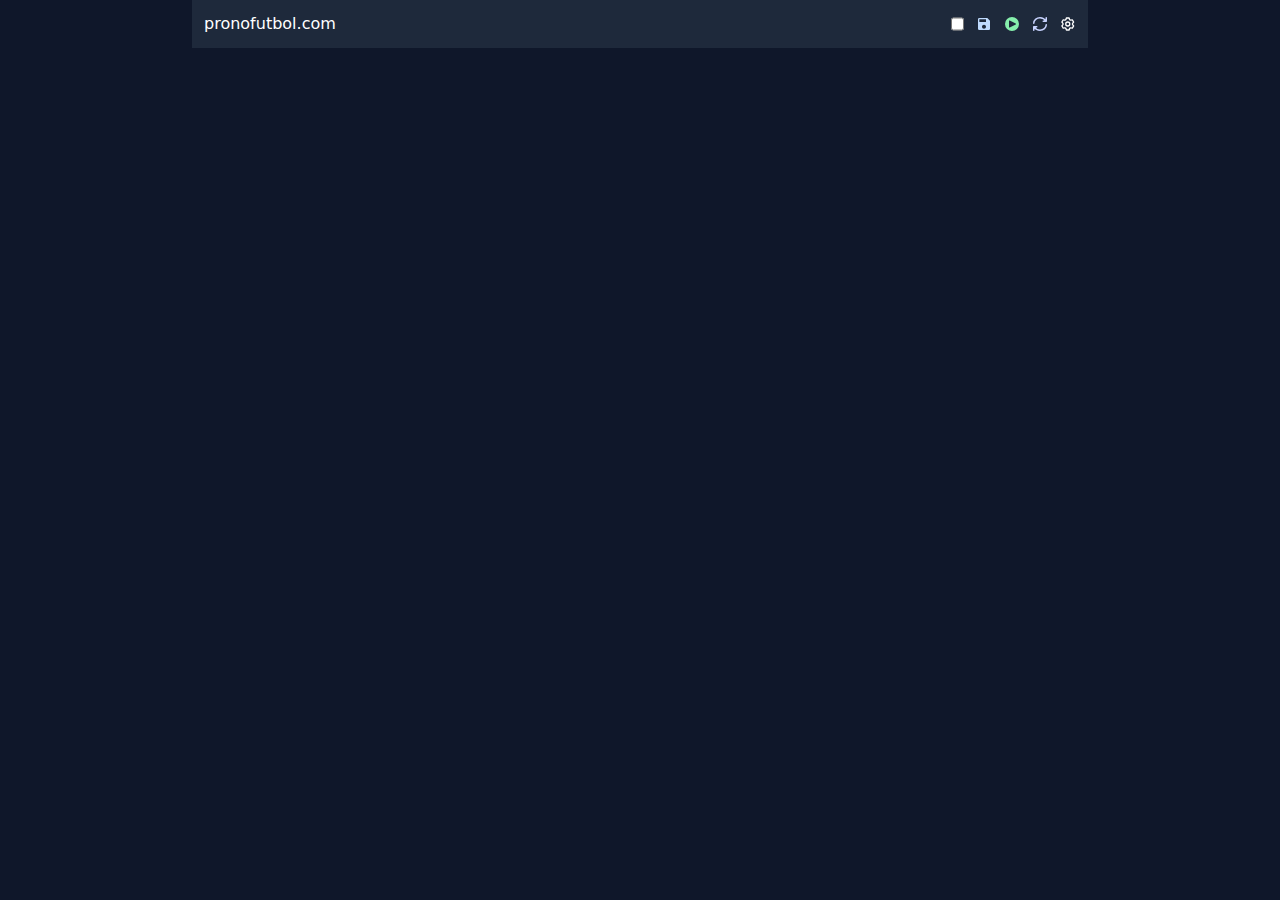
==== index.html @ 0f5feceb "adsense head" ====
<!doctype html>
<html lang="en">
    <head>
        <meta charset="UTF-8" />
        <link rel="icon" href="./favicon.ico" />
        <meta name="viewport" content="width=device-width, initial-scale=1.0" />
        <script
            async
            src="https://pagead2.googlesyndication.com/pagead/js/adsbygoogle.js?client=ca-pub-2147271497642370"
            crossorigin="anonymous"
        ></script>
        <title>Pronofutbol</title>
      <script type="module" crossorigin src="./assets/index-DPVe4u8O.js"></script>
      <link rel="stylesheet" crossorigin href="./assets/index-DTa9ycxW.css">
    </head>
    <body>
        <div id="app" class="min-w-svw min-h-svh w-full h-full bg-slate-900"></div>
    </body>
</html>
---- assets/index-DTa9ycxW.css ----
*,:before,:after{--tw-border-spacing-x: 0;--tw-border-spacing-y: 0;--tw-translate-x: 0;--tw-translate-y: 0;--tw-rotate: 0;--tw-skew-x: 0;--tw-skew-y: 0;--tw-scale-x: 1;--tw-scale-y: 1;--tw-pan-x: ;--tw-pan-y: ;--tw-pinch-zoom: ;--tw-scroll-snap-strictness: proximity;--tw-gradient-from-position: ;--tw-gradient-via-position: ;--tw-gradient-to-position: ;--tw-ordinal: ;--tw-slashed-zero: ;--tw-numeric-figure: ;--tw-numeric-spacing: ;--tw-numeric-fraction: ;--tw-ring-inset: ;--tw-ring-offset-width: 0px;--tw-ring-offset-color: #fff;--tw-ring-color: rgb(59 130 246 / .5);--tw-ring-offset-shadow: 0 0 #0000;--tw-ring-shadow: 0 0 #0000;--tw-shadow: 0 0 #0000;--tw-shadow-colored: 0 0 #0000;--tw-blur: ;--tw-brightness: ;--tw-contrast: ;--tw-grayscale: ;--tw-hue-rotate: ;--tw-invert: ;--tw-saturate: ;--tw-sepia: ;--tw-drop-shadow: ;--tw-backdrop-blur: ;--tw-backdrop-brightness: ;--tw-backdrop-contrast: ;--tw-backdrop-grayscale: ;--tw-backdrop-hue-rotate: ;--tw-backdrop-invert: ;--tw-backdrop-opacity: ;--tw-backdrop-saturate: ;--tw-backdrop-sepia: ;--tw-contain-size: ;--tw-contain-layout: ;--tw-contain-paint: ;--tw-contain-style: }::backdrop{--tw-border-spacing-x: 0;--tw-border-spacing-y: 0;--tw-translate-x: 0;--tw-translate-y: 0;--tw-rotate: 0;--tw-skew-x: 0;--tw-skew-y: 0;--tw-scale-x: 1;--tw-scale-y: 1;--tw-pan-x: ;--tw-pan-y: ;--tw-pinch-zoom: ;--tw-scroll-snap-strictness: proximity;--tw-gradient-from-position: ;--tw-gradient-via-position: ;--tw-gradient-to-position: ;--tw-ordinal: ;--tw-slashed-zero: ;--tw-numeric-figure: ;--tw-numeric-spacing: ;--tw-numeric-fraction: ;--tw-ring-inset: ;--tw-ring-offset-width: 0px;--tw-ring-offset-color: #fff;--tw-ring-color: rgb(59 130 246 / .5);--tw-ring-offset-shadow: 0 0 #0000;--tw-ring-shadow: 0 0 #0000;--tw-shadow: 0 0 #0000;--tw-shadow-colored: 0 0 #0000;--tw-blur: ;--tw-brightness: ;--tw-contrast: ;--tw-grayscale: ;--tw-hue-rotate: ;--tw-invert: ;--tw-saturate: ;--tw-sepia: ;--tw-drop-shadow: ;--tw-backdrop-blur: ;--tw-backdrop-brightness: ;--tw-backdrop-contrast: ;--tw-backdrop-grayscale: ;--tw-backdrop-hue-rotate: ;--tw-backdrop-invert: ;--tw-backdrop-opacity: ;--tw-backdrop-saturate: ;--tw-backdrop-sepia: ;--tw-contain-size: ;--tw-contain-layout: ;--tw-contain-paint: ;--tw-contain-style: }*,:before,:after{box-sizing:border-box;border-width:0;border-style:solid;border-color:#e5e7eb}:before,:after{--tw-content: ""}html,:host{line-height:1.5;-webkit-text-size-adjust:100%;-moz-tab-size:4;-o-tab-size:4;tab-size:4;font-family:ui-sans-serif,system-ui,sans-serif,"Apple Color Emoji","Segoe UI Emoji",Segoe UI Symbol,"Noto Color Emoji";font-feature-settings:normal;font-variation-settings:normal;-webkit-tap-highlight-color:transparent}body{margin:0;line-height:inherit}hr{height:0;color:inherit;border-top-width:1px}abbr:where([title]){-webkit-text-decoration:underline dotted;text-decoration:underline dotted}h1,h2,h3,h4,h5,h6{font-size:inherit;font-weight:inherit}a{color:inherit;text-decoration:inherit}b,strong{font-weight:bolder}code,kbd,samp,pre{font-family:ui-monospace,SFMono-Regular,Menlo,Monaco,Consolas,Liberation Mono,Courier New,monospace;font-feature-settings:normal;font-variation-settings:normal;font-size:1em}small{font-size:80%}sub,sup{font-size:75%;line-height:0;position:relative;vertical-align:baseline}sub{bottom:-.25em}sup{top:-.5em}table{text-indent:0;border-color:inherit;border-collapse:collapse}button,input,optgroup,select,textarea{font-family:inherit;font-feature-settings:inherit;font-variation-settings:inherit;font-size:100%;font-weight:inherit;line-height:inherit;letter-spacing:inherit;color:inherit;margin:0;padding:0}button,select{text-transform:none}button,input:where([type=button]),input:where([type=reset]),input:where([type=submit]){-webkit-appearance:button;background-color:transparent;background-image:none}:-moz-focusring{outline:auto}:-moz-ui-invalid{box-shadow:none}progress{vertical-align:baseline}::-webkit-inner-spin-button,::-webkit-outer-spin-button{height:auto}[type=search]{-webkit-appearance:textfield;outline-offset:-2px}::-webkit-search-decoration{-webkit-appearance:none}::-webkit-file-upload-button{-webkit-appearance:button;font:inherit}summary{display:list-item}blockquote,dl,dd,h1,h2,h3,h4,h5,h6,hr,figure,p,pre{margin:0}fieldset{margin:0;padding:0}legend{padding:0}ol,ul,menu{list-style:none;margin:0;padding:0}dialog{padding:0}textarea{resize:vertical}input::-moz-placeholder,textarea::-moz-placeholder{opacity:1;color:#9ca3af}input::placeholder,textarea::placeholder{opacity:1;color:#9ca3af}button,[role=button]{cursor:pointer}:disabled{cursor:default}img,svg,video,canvas,audio,iframe,embed,object{display:block;vertical-align:middle}img,video{max-width:100%;height:auto}[hidden]{display:none}.fixed{position:fixed}.absolute{position:absolute}.relative{position:relative}.left-0{left:0}.top-0{top:0}.z-50{z-index:50}.m-auto{margin:auto}.flex{display:flex}.table{display:table}.grid{display:grid}.hidden{display:none}.h-9{height:2.25rem}.h-full{height:100%}.h-svh{height:100svh}.min-h-svh{min-height:100svh}.w-5{width:1.25rem}.w-full{width:100%}.w-svw{width:100svw}.max-w-40{max-width:10rem}.max-w-4xl{max-width:56rem}.max-w-xl{max-width:36rem}.scale-150{--tw-scale-x: 1.5;--tw-scale-y: 1.5;transform:translate(var(--tw-translate-x),var(--tw-translate-y)) rotate(var(--tw-rotate)) skew(var(--tw-skew-x)) skewY(var(--tw-skew-y)) scaleX(var(--tw-scale-x)) scaleY(var(--tw-scale-y))}.transform{transform:translate(var(--tw-translate-x),var(--tw-translate-y)) rotate(var(--tw-rotate)) skew(var(--tw-skew-x)) skewY(var(--tw-skew-y)) scaleX(var(--tw-scale-x)) scaleY(var(--tw-scale-y))}.grid-cols-1{grid-template-columns:repeat(1,minmax(0,1fr))}.grid-cols-2{grid-template-columns:repeat(2,minmax(0,1fr))}.grid-cols-\[1fr\,\.5fr\,1fr\]{grid-template-columns:1fr .5fr 1fr}.items-center{align-items:center}.justify-center{justify-content:center}.justify-between{justify-content:space-between}.gap-1{gap:.25rem}.gap-2{gap:.5rem}.gap-3{gap:.75rem}.overflow-hidden{overflow:hidden}.rounded-full{border-radius:9999px}.rounded-lg{border-radius:.5rem}.border{border-width:1px}.border-indigo-800{--tw-border-opacity: 1;border-color:rgb(55 48 163 / var(--tw-border-opacity))}.border-teal-800{--tw-border-opacity: 1;border-color:rgb(17 94 89 / var(--tw-border-opacity))}.bg-blue-600{--tw-bg-opacity: 1;background-color:rgb(37 99 235 / var(--tw-bg-opacity))}.bg-blue-700{--tw-bg-opacity: 1;background-color:rgb(29 78 216 / var(--tw-bg-opacity))}.bg-blue-700\/25{background-color:#1d4ed840}.bg-blue-800{--tw-bg-opacity: 1;background-color:rgb(30 64 175 / var(--tw-bg-opacity))}.bg-blue-800\/25{background-color:#1e40af40}.bg-blue-800\/75{background-color:#1e40afbf}.bg-green-800{--tw-bg-opacity: 1;background-color:rgb(22 101 52 / var(--tw-bg-opacity))}.bg-green-800\/25{background-color:#16653440}.bg-green-800\/75{background-color:#166534bf}.bg-indigo-700{--tw-bg-opacity: 1;background-color:rgb(67 56 202 / var(--tw-bg-opacity))}.bg-orange-700{--tw-bg-opacity: 1;background-color:rgb(194 65 12 / var(--tw-bg-opacity))}.bg-slate-400\/25{background-color:#94a3b840}.bg-slate-500{--tw-bg-opacity: 1;background-color:rgb(100 116 139 / var(--tw-bg-opacity))}.bg-slate-600{--tw-bg-opacity: 1;background-color:rgb(71 85 105 / var(--tw-bg-opacity))}.bg-slate-800{--tw-bg-opacity: 1;background-color:rgb(30 41 59 / var(--tw-bg-opacity))}.bg-slate-900{--tw-bg-opacity: 1;background-color:rgb(15 23 42 / var(--tw-bg-opacity))}.p-0{padding:0}.p-3{padding:.75rem}.px-4{padding-left:1rem;padding-right:1rem}.px-8{padding-left:2rem;padding-right:2rem}.text-blue-200{--tw-text-opacity: 1;color:rgb(191 219 254 / var(--tw-text-opacity))}.text-green-300{--tw-text-opacity: 1;color:rgb(134 239 172 / var(--tw-text-opacity))}.text-green-400{--tw-text-opacity: 1;color:rgb(74 222 128 / var(--tw-text-opacity))}.text-indigo-200{--tw-text-opacity: 1;color:rgb(199 210 254 / var(--tw-text-opacity))}.text-red-400{--tw-text-opacity: 1;color:rgb(248 113 113 / var(--tw-text-opacity))}.text-red-500{--tw-text-opacity: 1;color:rgb(239 68 68 / var(--tw-text-opacity))}.text-white{--tw-text-opacity: 1;color:rgb(255 255 255 / var(--tw-text-opacity))}.opacity-100{opacity:1}.opacity-50{opacity:.5}.shadow-lg{--tw-shadow: 0 10px 15px -3px rgb(0 0 0 / .1), 0 4px 6px -4px rgb(0 0 0 / .1);--tw-shadow-colored: 0 10px 15px -3px var(--tw-shadow-color), 0 4px 6px -4px var(--tw-shadow-color);box-shadow:var(--tw-ring-offset-shadow, 0 0 #0000),var(--tw-ring-shadow, 0 0 #0000),var(--tw-shadow)}.drop-shadow-lg{--tw-drop-shadow: drop-shadow(0 10px 8px rgb(0 0 0 / .04)) drop-shadow(0 4px 3px rgb(0 0 0 / .1));filter:var(--tw-blur) var(--tw-brightness) var(--tw-contrast) var(--tw-grayscale) var(--tw-hue-rotate) var(--tw-invert) var(--tw-saturate) var(--tw-sepia) var(--tw-drop-shadow)}.drop-shadow-xl{--tw-drop-shadow: drop-shadow(0 20px 13px rgb(0 0 0 / .03)) drop-shadow(0 8px 5px rgb(0 0 0 / .08));filter:var(--tw-blur) var(--tw-brightness) var(--tw-contrast) var(--tw-grayscale) var(--tw-hue-rotate) var(--tw-invert) var(--tw-saturate) var(--tw-sepia) var(--tw-drop-shadow)}.transition{transition-property:color,background-color,border-color,text-decoration-color,fill,stroke,opacity,box-shadow,transform,filter,-webkit-backdrop-filter;transition-property:color,background-color,border-color,text-decoration-color,fill,stroke,opacity,box-shadow,transform,filter,backdrop-filter;transition-property:color,background-color,border-color,text-decoration-color,fill,stroke,opacity,box-shadow,transform,filter,backdrop-filter,-webkit-backdrop-filter;transition-timing-function:cubic-bezier(.4,0,.2,1);transition-duration:.15s}.duration-300{transition-duration:.3s}.duration-500{transition-duration:.5s}.hover\:scale-110:hover{--tw-scale-x: 1.1;--tw-scale-y: 1.1;transform:translate(var(--tw-translate-x),var(--tw-translate-y)) rotate(var(--tw-rotate)) skew(var(--tw-skew-x)) skewY(var(--tw-skew-y)) scaleX(var(--tw-scale-x)) scaleY(var(--tw-scale-y))}@media (min-width: 768px){.md\:block{display:block}.md\:grid-cols-\[1\.5fr\,1\.5fr\]{grid-template-columns:1.5fr 1.5fr}}.bounce-enter-active[data-v-30fa79f2]{animation:bounce-in-30fa79f2 .5s}.bounce-leave-active[data-v-30fa79f2]{animation:bounce-in-30fa79f2 .5s reverse}@keyframes bounce-in-30fa79f2{0%{transform:scale(0)}50%{transform:scale(1.25)}to{transform:scale(1)}}:root{--gd-black:#000;--gd-white:#fff;--gd-slate-50:#f8fafc;--gd-slate-100:#f1f5f9;--gd-slate-200:#e2e8f0;--gd-slate-300:#cbd5e1;--gd-slate-400:#94a3b8;--gd-slate-500:#64748b;--gd-slate-600:#475569;--gd-slate-700:#334155;--gd-slate-800:#1e293b;--gd-slate-900:#0f172a;--gd-slate-950:#020617;--gd-gray-50:#f9fafb;--gd-gray-100:#f3f4f6;--gd-gray-200:#e5e7eb;--gd-gray-300:#d1d5db;--gd-gray-400:#9ca3af;--gd-gray-500:#6b7280;--gd-gray-600:#4b5563;--gd-gray-700:#374151;--gd-gray-800:#1f2937;--gd-gray-900:#111827;--gd-gray-950:#030712;--gd-zinc-50:#fafafa;--gd-zinc-100:#f4f4f5;--gd-zinc-200:#e4e4e7;--gd-zinc-300:#d4d4d8;--gd-zinc-400:#a1a1aa;--gd-zinc-500:#71717a;--gd-zinc-600:#52525b;--gd-zinc-700:#3f3f46;--gd-zinc-800:#27272a;--gd-zinc-900:#18181b;--gd-zinc-950:#09090b;--gd-neutral-50:#fafafa;--gd-neutral-100:#f5f5f5;--gd-neutral-200:#e5e5e5;--gd-neutral-300:#d4d4d4;--gd-neutral-400:#a3a3a3;--gd-neutral-500:#737373;--gd-neutral-600:#525252;--gd-neutral-700:#404040;--gd-neutral-800:#262626;--gd-neutral-900:#171717;--gd-neutral-950:#0a0a0a;--gd-stone-50:#fafaf9;--gd-stone-100:#f5f5f4;--gd-stone-200:#e7e5e4;--gd-stone-300:#d6d3d1;--gd-stone-400:#a8a29e;--gd-stone-500:#78716c;--gd-stone-600:#57534e;--gd-stone-700:#44403c;--gd-stone-800:#292524;--gd-stone-900:#1c1917;--gd-stone-950:#0c0a09;--gd-red-50:#fef2f2;--gd-red-100:#fee2e2;--gd-red-200:#fecaca;--gd-red-300:#fca5a5;--gd-red-400:#f87171;--gd-red-500:#ef4444;--gd-red-600:#dc2626;--gd-red-700:#b91c1c;--gd-red-800:#991b1b;--gd-red-900:#7f1d1d;--gd-red-950:#450a0a;--gd-orange-50:#fff7ed;--gd-orange-100:#ffedd5;--gd-orange-200:#fed7aa;--gd-orange-300:#fdba74;--gd-orange-400:#fb923c;--gd-orange-500:#f97316;--gd-orange-600:#ea580c;--gd-orange-700:#c2410c;--gd-orange-800:#9a3412;--gd-orange-900:#7c2d12;--gd-orange-950:#431407;--gd-amber-50:#fffbeb;--gd-amber-100:#fef3c7;--gd-amber-200:#fde68a;--gd-amber-300:#fcd34d;--gd-amber-400:#fbbf24;--gd-amber-500:#f59e0b;--gd-amber-600:#d97706;--gd-amber-700:#b45309;--gd-amber-800:#92400e;--gd-amber-900:#78350f;--gd-amber-950:#451a03;--gd-yellow-50:#fefce8;--gd-yellow-100:#fef9c3;--gd-yellow-200:#fef08a;--gd-yellow-300:#fde047;--gd-yellow-400:#facc15;--gd-yellow-500:#eab308;--gd-yellow-600:#ca8a04;--gd-yellow-700:#a16207;--gd-yellow-800:#854d0e;--gd-yellow-900:#713f12;--gd-yellow-950:#422006;--gd-lime-50:#f7fee7;--gd-lime-100:#ecfccb;--gd-lime-200:#d9f99d;--gd-lime-300:#bef264;--gd-lime-400:#a3e635;--gd-lime-500:#84cc16;--gd-lime-600:#65a30d;--gd-lime-700:#4d7c0f;--gd-lime-800:#3f6212;--gd-lime-900:#365314;--gd-lime-950:#1a2e05;--gd-green-50:#f0fdf4;--gd-green-100:#dcfce7;--gd-green-200:#bbf7d0;--gd-green-300:#86efac;--gd-green-400:#4ade80;--gd-green-500:#22c55e;--gd-green-600:#16a34a;--gd-green-700:#15803d;--gd-green-800:#166534;--gd-green-900:#14532d;--gd-green-950:#052e16;--gd-emerald-50:#ecfdf5;--gd-emerald-100:#d1fae5;--gd-emerald-200:#a7f3d0;--gd-emerald-300:#6ee7b7;--gd-emerald-400:#34d399;--gd-emerald-500:#10b981;--gd-emerald-600:#059669;--gd-emerald-700:#047857;--gd-emerald-800:#065f46;--gd-emerald-900:#064e3b;--gd-emerald-950:#022c22;--gd-teal-50:#f0fdfa;--gd-teal-100:#ccfbf1;--gd-teal-200:#99f6e4;--gd-teal-300:#5eead4;--gd-teal-400:#2dd4bf;--gd-teal-500:#14b8a6;--gd-teal-600:#0d9488;--gd-teal-700:#0f766e;--gd-teal-800:#115e59;--gd-teal-900:#134e4a;--gd-teal-950:#042f2e;--gd-cyan-50:#ecfeff;--gd-cyan-100:#cffafe;--gd-cyan-200:#a5f3fc;--gd-cyan-300:#67e8f9;--gd-cyan-400:#22d3ee;--gd-cyan-500:#06b6d4;--gd-cyan-600:#0891b2;--gd-cyan-700:#0e7490;--gd-cyan-800:#155e75;--gd-cyan-900:#164e63;--gd-cyan-950:#083344;--gd-sky-50:#f0f9ff;--gd-sky-100:#e0f2fe;--gd-sky-200:#bae6fd;--gd-sky-300:#7dd3fc;--gd-sky-400:#38bdf8;--gd-sky-500:#0ea5e9;--gd-sky-600:#0284c7;--gd-sky-700:#0369a1;--gd-sky-800:#075985;--gd-sky-900:#0c4a6e;--gd-sky-950:#082f49;--gd-blue-50:#eff6ff;--gd-blue-100:#dbeafe;--gd-blue-200:#bfdbfe;--gd-blue-300:#93c5fd;--gd-blue-400:#60a5fa;--gd-blue-500:#3b82f6;--gd-blue-600:#2563eb;--gd-blue-700:#1d4ed8;--gd-blue-800:#1e40af;--gd-blue-900:#1e3a8a;--gd-blue-950:#172554;--gd-indigo-50:#eef2ff;--gd-indigo-100:#e0e7ff;--gd-indigo-200:#c7d2fe;--gd-indigo-300:#a5b4fc;--gd-indigo-400:#818cf8;--gd-indigo-500:#6366f1;--gd-indigo-600:#4f46e5;--gd-indigo-700:#4338ca;--gd-indigo-800:#3730a3;--gd-indigo-900:#312e81;--gd-indigo-950:#1e1b4b;--gd-violet-50:#f5f3ff;--gd-violet-100:#ede9fe;--gd-violet-200:#ddd6fe;--gd-violet-300:#c4b5fd;--gd-violet-400:#a78bfa;--gd-violet-500:#8b5cf6;--gd-violet-600:#7c3aed;--gd-violet-700:#6d28d9;--gd-violet-800:#5b21b6;--gd-violet-900:#4c1d95;--gd-violet-950:#2e1065;--gd-purple-50:#faf5ff;--gd-purple-100:#f3e8ff;--gd-purple-200:#e9d5ff;--gd-purple-300:#d8b4fe;--gd-purple-400:#c084fc;--gd-purple-500:#a855f7;--gd-purple-600:#9333ea;--gd-purple-700:#7e22ce;--gd-purple-800:#6b21a8;--gd-purple-900:#581c87;--gd-purple-950:#3b0764;--gd-fuchsia-50:#fdf4ff;--gd-fuchsia-100:#fae8ff;--gd-fuchsia-200:#f5d0fe;--gd-fuchsia-300:#f0abfc;--gd-fuchsia-400:#e879f9;--gd-fuchsia-500:#d946ef;--gd-fuchsia-600:#c026d3;--gd-fuchsia-700:#a21caf;--gd-fuchsia-800:#86198f;--gd-fuchsia-900:#701a75;--gd-fuchsia-950:#4a044e;--gd-pink-50:#fdf2f8;--gd-pink-100:#fce7f3;--gd-pink-200:#fbcfe8;--gd-pink-300:#f9a8d4;--gd-pink-400:#f472b6;--gd-pink-500:#ec4899;--gd-pink-600:#db2777;--gd-pink-700:#be185d;--gd-pink-800:#9d174d;--gd-pink-900:#831843;--gd-pink-950:#500724;--gd-rose-50:#fff1f2;--gd-rose-100:#ffe4e6;--gd-rose-200:#fecdd3;--gd-rose-300:#fda4af;--gd-rose-400:#fb7185;--gd-rose-500:#f43f5e;--gd-rose-600:#e11d48;--gd-rose-700:#be123c;--gd-rose-800:#9f1239;--gd-rose-900:#881337;--gd-rose-950:#4c0519}.gooddialog-container.gd-theme-primary,.gooddialog-notification.gd-theme-primary,html.dark .gooddialog-container.gd-theme-primary.light,html.dark .gooddialog-notification.gd-theme-primary.light{--gd-bg-container:rgba(0,0,0,.3);--gd-color:var(--gd-slate-700);--gd-border:var(--gd-slate-500);--gd-text-color-btn:var(--gd-slate-900);--gd-bg-alert:var(--gd-slate-200);--gd-bg-confirm-button:var(--gd-green-500);--gd-bg-cancel-button:var(--gd-orange-500);--gd-color-title:var(--gd-color);--gd-color-subtitle:var(--gd-color);--gd-color-message:var(--gd-color);--gd-color-svg-info:var(--gd-sky-400);--gd-color-svg-ok:var(--gd-green-500);--gd-color-svg-cancel:var(--gd-orange-600);--gd-color-notify-before:var(--gd-slate-400)}.gooddialog-container.gd-theme-primary.gooddialog-success,.gooddialog-notification.gd-theme-primary.gooddialog-success,html.dark .gooddialog-container.gd-theme-primary.light.gooddialog-success,html.dark .gooddialog-notification.gd-theme-primary.light.gooddialog-success{--gd-bg-alert:var(--gd-green-500);--gd-color:var(--gd-white);--gd-color-notify-before:var(--gd-green-400)}.gooddialog-container.gd-theme-primary.gooddialog-error,.gooddialog-notification.gd-theme-primary.gooddialog-error,html.dark .gooddialog-container.gd-theme-primary.light.gooddialog-error,html.dark .gooddialog-notification.gd-theme-primary.light.gooddialog-error{--gd-bg-alert:var(--gd-red-500);--gd-color:var(--gd-white);--gd-color-notify-before:var(--gd-red-400)}.gooddialog-container.gd-theme-primary.gooddialog-info,.gooddialog-notification.gd-theme-primary.gooddialog-info,html.dark .gooddialog-container.gd-theme-primary.light.gooddialog-info,html.dark .gooddialog-notification.gd-theme-primary.light.gooddialog-info{--gd-bg-alert:var(--gd-sky-500);--gd-color:var(--gd-white);--gd-color-notify-before:var(--gd-sky-400)}.gooddialog-container.gd-theme-primary.gooddialog-warning,.gooddialog-notification.gd-theme-primary.gooddialog-warning,html.dark .gooddialog-container.gd-theme-primary.light.gooddialog-warning,html.dark .gooddialog-notification.gd-theme-primary.light.gooddialog-warning{--gd-bg-alert:var(--gd-yellow-400);--gd-color:var(--gd-yellow-900);--gd-color-notify-before:var(--gd-yellow-200)}.gooddialog-container.gd-theme-primary .gooddialogs-input-form-item-box,.gooddialog-notification.gd-theme-primary .gooddialogs-input-form-item-box,html.dark .gooddialog-container.gd-theme-primary.light .gooddialogs-input-form-item-box,html.dark .gooddialog-notification.gd-theme-primary.light .gooddialogs-input-form-item-box{display:grid;gap:2px}.gooddialog-container.gd-theme-primary .gooddialogs-input-form-item-box input,.gooddialog-notification.gd-theme-primary .gooddialogs-input-form-item-box input,html.dark .gooddialog-container.gd-theme-primary.light .gooddialogs-input-form-item-box input,html.dark .gooddialog-notification.gd-theme-primary.light .gooddialogs-input-form-item-box input{border:1px solid var(--gd-slate-500);border-radius:4px;font-size:16px;padding:2px 2px 2px 8px}.gooddialog-container.gd-theme-primary .gooddialogs-input-form-item-box label,.gooddialog-notification.gd-theme-primary .gooddialogs-input-form-item-box label,html.dark .gooddialog-container.gd-theme-primary.light .gooddialogs-input-form-item-box label,html.dark .gooddialog-notification.gd-theme-primary.light .gooddialogs-input-form-item-box label{font-size:16px;font-weight:600}.gooddialog-container.gd-theme-primary.dark,.gooddialog-notification.gd-theme-primary.dark,html.dark .gooddialog-container.gd-theme-primary,html.dark .gooddialog-notification.gd-theme-primary{--gd-bg-container:rgba(0,0,0,.3);--gd-color:var(--gd-slate-200);--gd-bg-alert:var(--gd-slate-700);--gd-text-color-btn:var(--gd-slate-200);--gd-bg-confirm-button:var(--gd-green-700);--gd-bg-cancel-button:var(--gd-orange-700);--gd-border:var(--gd-sky-800);--gd-color-title:var(--gd-slate-100);--gd-color-subtitle:var(--gd-slate-300);--gd-color-message:var(--gd-color);--gd-color-svg-info:var(--gd-sky-400);--gd-color-svg-ok:var(--gd-green-500);--gd-color-svg-cancel:var(--gd-orange-600)}.gooddialog-container.gd-theme-primary.dark.gooddialog-success,.gooddialog-notification.gd-theme-primary.dark.gooddialog-success,html.dark .gooddialog-container.gd-theme-primary.gooddialog-success,html.dark .gooddialog-notification.gd-theme-primary.gooddialog-success{--gd-bg-alert:var(--gd-green-600);--gd-color:var(--gd-green-50);--gd-color-notify-before:var(--gd-green-400)}.gooddialog-container.gd-theme-primary.dark.gooddialog-error,.gooddialog-notification.gd-theme-primary.dark.gooddialog-error,html.dark .gooddialog-container.gd-theme-primary.gooddialog-error,html.dark .gooddialog-notification.gd-theme-primary.gooddialog-error{--gd-bg-alert:var(--gd-orange-600);--gd-color:var(--gd-orange-50);--gd-color-notify-before:var(--gd-orange-400)}.gooddialog-container.gd-theme-primary.dark.gooddialog-info,.gooddialog-notification.gd-theme-primary.dark.gooddialog-info,html.dark .gooddialog-container.gd-theme-primary.gooddialog-info,html.dark .gooddialog-notification.gd-theme-primary.gooddialog-info{--gd-bg-alert:var(--gd-sky-600);--gd-color:var(--gd-sky-50);--gd-color-notify-before:var(--gd-sky-400)}.gooddialog-container.gd-theme-primary.dark.gooddialog-warning,.gooddialog-notification.gd-theme-primary.dark.gooddialog-warning,html.dark .gooddialog-container.gd-theme-primary.gooddialog-warning,html.dark .gooddialog-notification.gd-theme-primary.gooddialog-warning{--gd-bg-alert:var(--gd-yellow-600);--gd-color:var(--gd-yellow-50);--gd-color-notify-before:var(--gd-yellow-400)}.gooddialog-container.gd-theme-primary.dark .gooddialogs-input-form-item-box,.gooddialog-notification.gd-theme-primary.dark .gooddialogs-input-form-item-box,html.dark .gooddialog-container.gd-theme-primary .gooddialogs-input-form-item-box,html.dark .gooddialog-notification.gd-theme-primary .gooddialogs-input-form-item-box{display:grid;gap:2px}.gooddialog-container.gd-theme-primary.dark .gooddialogs-input-form-item-box input,.gooddialog-notification.gd-theme-primary.dark .gooddialogs-input-form-item-box input,html.dark .gooddialog-container.gd-theme-primary .gooddialogs-input-form-item-box input,html.dark .gooddialog-notification.gd-theme-primary .gooddialogs-input-form-item-box input{background-color:var(--gd-bg-alert);border:1px solid var(--gd-slate-400);border-radius:4px;font-size:16px;padding:2px 2px 2px 8px}.gooddialog-container.gd-theme-primary.dark .gooddialogs-input-form-item-box label,.gooddialog-notification.gd-theme-primary.dark .gooddialogs-input-form-item-box label,html.dark .gooddialog-container.gd-theme-primary .gooddialogs-input-form-item-box label,html.dark .gooddialog-notification.gd-theme-primary .gooddialogs-input-form-item-box label{font-size:16px;font-weight:600}.gooddialog-container.gd-theme-blue,.gooddialog-notification.gd-theme-blue,html.dark .gooddialog-container.gd-theme-blue.light,html.dark .gooddialog-notification.gd-theme-blue.light{--gd-bg-container:rgba(0,0,0,.3);--gd-bg-alert:var(--gd-blue-600);--gd-color:var(--gd-slate-50);--gd-text-color-btn:var(--gd-slate-100);--gd-bg-confirm-button:var(--gd-green-600);--gd-bg-cancel-button:var(--gd-orange-600);--gd-border:var(--gd-blue-500);--gd-color-title:var(--gd-color);--gd-color-subtitle:var(--gd-color);--gd-color-message:var(--gd-color);--gd-color-svg-info:var(--gd-sky-400);--gd-color-svg-ok:var(--gd-green-500);--gd-color-svg-cancel:var(--gd-orange-600);--gd-color-notify-before:var(--gd-blue-400)}.gooddialog-container.gd-theme-blue.gooddialog-success,.gooddialog-notification.gd-theme-blue.gooddialog-success,html.dark .gooddialog-container.gd-theme-blue.light.gooddialog-success,html.dark .gooddialog-notification.gd-theme-blue.light.gooddialog-success{--gd-bg-alert:var(--gd-green-500);--gd-color:var(--gd-white);--gd-color-notify-before:var(--gd-green-400)}.gooddialog-container.gd-theme-blue.gooddialog-error,.gooddialog-notification.gd-theme-blue.gooddialog-error,html.dark .gooddialog-container.gd-theme-blue.light.gooddialog-error,html.dark .gooddialog-notification.gd-theme-blue.light.gooddialog-error{--gd-bg-alert:var(--gd-red-500);--gd-color:var(--gd-white);--gd-color-notify-before:var(--gd-red-400)}.gooddialog-container.gd-theme-blue.gooddialog-info,.gooddialog-notification.gd-theme-blue.gooddialog-info,html.dark .gooddialog-container.gd-theme-blue.light.gooddialog-info,html.dark .gooddialog-notification.gd-theme-blue.light.gooddialog-info{--gd-bg-alert:var(--gd-sky-500);--gd-color:var(--gd-white);--gd-color-notify-before:var(--gd-sky-400)}.gooddialog-container.gd-theme-blue.gooddialog-warning,.gooddialog-notification.gd-theme-blue.gooddialog-warning,html.dark .gooddialog-container.gd-theme-blue.light.gooddialog-warning,html.dark .gooddialog-notification.gd-theme-blue.light.gooddialog-warning{--gd-bg-alert:var(--gd-yellow-400);--gd-color:var(--gd-yellow-900);--gd-color-notify-before:var(--gd-yellow-200)}.gooddialog-container.gd-theme-blue .gooddialogs-input-form-item-box,.gooddialog-notification.gd-theme-blue .gooddialogs-input-form-item-box,html.dark .gooddialog-container.gd-theme-blue.light .gooddialogs-input-form-item-box,html.dark .gooddialog-notification.gd-theme-blue.light .gooddialogs-input-form-item-box{display:grid;gap:2px}.gooddialog-container.gd-theme-blue .gooddialogs-input-form-item-box input,.gooddialog-notification.gd-theme-blue .gooddialogs-input-form-item-box input,html.dark .gooddialog-container.gd-theme-blue.light .gooddialogs-input-form-item-box input,html.dark .gooddialog-notification.gd-theme-blue.light .gooddialogs-input-form-item-box input{border:1px solid var(--gd-indigo-400);border-radius:4px;font-size:16px;padding:2px 2px 2px 8px}.gooddialog-container.gd-theme-blue .gooddialogs-input-form-item-box label,.gooddialog-notification.gd-theme-blue .gooddialogs-input-form-item-box label,html.dark .gooddialog-container.gd-theme-blue.light .gooddialogs-input-form-item-box label,html.dark .gooddialog-notification.gd-theme-blue.light .gooddialogs-input-form-item-box label{font-size:16px;font-weight:600}.gooddialog-container.gd-theme-blue.dark,.gooddialog-notification.gd-theme-blue.dark,html.dark .gooddialog-container.gd-theme-blue,html.dark .gooddialog-notification.gd-theme-blue{--gd-bg-container:rgba(0,0,0,.3);--gd-bg-alert:var(--gd-blue-700);--gd-color:var(--gd-slate-200);--gd-text-color-btn:var(--gd-slate-100);--gd-bg-confirm-button:var(--gd-green-700);--gd-bg-cancel-button:var(--gd-orange-700);--gd-border:var(--gd-blue-600);--gd-color-title:var(--gd-color);--gd-color-subtitle:var(--gd-color);--gd-color-message:var(--gd-color);--gd-color-svg-info:var(--gd-sky-400);--gd-color-svg-ok:var(--gd-green-500);--gd-color-svg-cancel:var(--gd-orange-600)}.gooddialog-container.gd-theme-blue.dark.gooddialog-success,.gooddialog-notification.gd-theme-blue.dark.gooddialog-success,html.dark .gooddialog-container.gd-theme-blue.gooddialog-success,html.dark .gooddialog-notification.gd-theme-blue.gooddialog-success{--gd-bg-alert:var(--gd-green-600);--gd-color:var(--gd-green-50);--gd-color-notify-before:var(--gd-green-400)}.gooddialog-container.gd-theme-blue.dark.gooddialog-error,.gooddialog-notification.gd-theme-blue.dark.gooddialog-error,html.dark .gooddialog-container.gd-theme-blue.gooddialog-error,html.dark .gooddialog-notification.gd-theme-blue.gooddialog-error{--gd-bg-alert:var(--gd-orange-600);--gd-color:var(--gd-orange-50);--gd-color-notify-before:var(--gd-orange-400)}.gooddialog-container.gd-theme-blue.dark.gooddialog-info,.gooddialog-notification.gd-theme-blue.dark.gooddialog-info,html.dark .gooddialog-container.gd-theme-blue.gooddialog-info,html.dark .gooddialog-notification.gd-theme-blue.gooddialog-info{--gd-bg-alert:var(--gd-sky-600);--gd-color:var(--gd-sky-50);--gd-color-notify-before:var(--gd-sky-400)}.gooddialog-container.gd-theme-blue.dark.gooddialog-warning,.gooddialog-notification.gd-theme-blue.dark.gooddialog-warning,html.dark .gooddialog-container.gd-theme-blue.gooddialog-warning,html.dark .gooddialog-notification.gd-theme-blue.gooddialog-warning{--gd-bg-alert:var(--gd-yellow-600);--gd-color:var(--gd-yellow-50);--gd-color-notify-before:var(--gd-yellow-400)}.gooddialog-container.gd-theme-blue.dark .gooddialogs-input-form-item-box,.gooddialog-notification.gd-theme-blue.dark .gooddialogs-input-form-item-box,html.dark .gooddialog-container.gd-theme-blue .gooddialogs-input-form-item-box,html.dark .gooddialog-notification.gd-theme-blue .gooddialogs-input-form-item-box{display:grid;gap:2px}.gooddialog-container.gd-theme-blue.dark .gooddialogs-input-form-item-box input,.gooddialog-notification.gd-theme-blue.dark .gooddialogs-input-form-item-box input,html.dark .gooddialog-container.gd-theme-blue .gooddialogs-input-form-item-box input,html.dark .gooddialog-notification.gd-theme-blue .gooddialogs-input-form-item-box input{border:1px solid var(--gd-indigo-400);border-radius:4px;font-size:16px;padding:2px 2px 2px 8px}.gooddialog-container.gd-theme-blue.dark .gooddialogs-input-form-item-box label,.gooddialog-notification.gd-theme-blue.dark .gooddialogs-input-form-item-box label,html.dark .gooddialog-container.gd-theme-blue .gooddialogs-input-form-item-box label,html.dark .gooddialog-notification.gd-theme-blue .gooddialogs-input-form-item-box label{font-size:16px;font-weight:600}.gooddialog-container.gd-theme-indigo,.gooddialog-notification.gd-theme-indigo,html.dark .gooddialog-container.gd-theme-indigo.light,html.dark .gooddialog-notification.gd-theme-indigo.light{--gd-bg-container:rgba(0,0,0,.3);--gd-bg-alert:var(--gd-indigo-50);--gd-border:var(--gd-indigo-400);--gd-color:var(--gd-slate-700);--gd-text-color-btn:var(--gd-slate-100);--gd-bg-confirm-button:var(--gd-green-600);--gd-bg-cancel-button:var(--gd-orange-600);--gd-color-title:var(--gd-blue-600);--gd-color-subtitle:var(--gd-color);--gd-color-message:var(--gd-color);--gd-color-svg-info:var(--gd-sky-400);--gd-color-svg-ok:var(--gd-green-500);--gd-color-svg-cancel:var(--gd-orange-600);--gd-color-notify-before:var(--gd-indigo-400)}.gooddialog-container.gd-theme-indigo .gooddialog-alert,.gooddialog-notification.gd-theme-indigo .gooddialog-alert,html.dark .gooddialog-container.gd-theme-indigo.light .gooddialog-alert,html.dark .gooddialog-notification.gd-theme-indigo.light .gooddialog-alert{box-shadow:var(--gd-indigo-800) 4px 4px 8px;--gd-shadow:var(--gd-indigo-800) 4px 4px 8px}.gooddialog-container.gd-theme-indigo.gooddialog-success,.gooddialog-notification.gd-theme-indigo.gooddialog-success,html.dark .gooddialog-container.gd-theme-indigo.light.gooddialog-success,html.dark .gooddialog-notification.gd-theme-indigo.light.gooddialog-success{--gd-bg-alert:var(--gd-green-500);--gd-color:var(--gd-white);--gd-color-notify-before:var(--gd-green-400)}.gooddialog-container.gd-theme-indigo.gooddialog-error,.gooddialog-notification.gd-theme-indigo.gooddialog-error,html.dark .gooddialog-container.gd-theme-indigo.light.gooddialog-error,html.dark .gooddialog-notification.gd-theme-indigo.light.gooddialog-error{--gd-bg-alert:var(--gd-red-500);--gd-color:var(--gd-white);--gd-color-notify-before:var(--gd-red-400)}.gooddialog-container.gd-theme-indigo.gooddialog-info,.gooddialog-notification.gd-theme-indigo.gooddialog-info,html.dark .gooddialog-container.gd-theme-indigo.light.gooddialog-info,html.dark .gooddialog-notification.gd-theme-indigo.light.gooddialog-info{--gd-bg-alert:var(--gd-sky-500);--gd-color:var(--gd-white);--gd-color-notify-before:var(--gd-sky-400)}.gooddialog-container.gd-theme-indigo.gooddialog-warning,.gooddialog-notification.gd-theme-indigo.gooddialog-warning,html.dark .gooddialog-container.gd-theme-indigo.light.gooddialog-warning,html.dark .gooddialog-notification.gd-theme-indigo.light.gooddialog-warning{--gd-bg-alert:var(--gd-yellow-400);--gd-color:var(--gd-yellow-900);--gd-color-notify-before:var(--gd-yellow-200)}.gooddialog-container.gd-theme-indigo .gooddialogs-input-form-item-box,.gooddialog-notification.gd-theme-indigo .gooddialogs-input-form-item-box,html.dark .gooddialog-container.gd-theme-indigo.light .gooddialogs-input-form-item-box,html.dark .gooddialog-notification.gd-theme-indigo.light .gooddialogs-input-form-item-box{display:grid;gap:2px}.gooddialog-container.gd-theme-indigo .gooddialogs-input-form-item-box input,.gooddialog-notification.gd-theme-indigo .gooddialogs-input-form-item-box input,html.dark .gooddialog-container.gd-theme-indigo.light .gooddialogs-input-form-item-box input,html.dark .gooddialog-notification.gd-theme-indigo.light .gooddialogs-input-form-item-box input{border:1px solid var(--gd-indigo-600);border-radius:4px;font-size:16px;padding:2px 2px 2px 8px}.gooddialog-container.gd-theme-indigo .gooddialogs-input-form-item-box label,.gooddialog-notification.gd-theme-indigo .gooddialogs-input-form-item-box label,html.dark .gooddialog-container.gd-theme-indigo.light .gooddialogs-input-form-item-box label,html.dark .gooddialog-notification.gd-theme-indigo.light .gooddialogs-input-form-item-box label{font-size:16px;font-weight:600}.gooddialog-container.gd-theme-indigo.dark,.gooddialog-notification.gd-theme-indigo.dark,html.dark .gooddialog-container.gd-theme-indigo,html.dark .gooddialog-notification.gd-theme-indigo{--gd-bg-container:rgba(0,0,0,.3);--gd-bg-alert:var(--gd-indigo-700);--gd-border:var(--gd-blue-800);--gd-color:var(--gd-slate-200);--gd-text-color-btn:var(--gd-slate-100);--gd-bg-confirm-button:var(--gd-green-700);--gd-bg-cancel-button:var(--gd-orange-700);--gd-color-title:var(--gd-color);--gd-color-subtitle:var(--gd-color);--gd-color-message:var(--gd-color);--gd-color-svg-info:var(--gd-sky-400);--gd-color-svg-ok:var(--gd-green-500);--gd-color-svg-cancel:var(--gd-orange-600)}.gooddialog-container.gd-theme-indigo.dark .gooddialog-alert,.gooddialog-notification.gd-theme-indigo.dark .gooddialog-alert,html.dark .gooddialog-container.gd-theme-indigo .gooddialog-alert,html.dark .gooddialog-notification.gd-theme-indigo .gooddialog-alert{box-shadow:var(--gd-indigo-900) 4px 4px 8px}.gooddialog-container.gd-theme-indigo.dark.gooddialog-success,.gooddialog-notification.gd-theme-indigo.dark.gooddialog-success,html.dark .gooddialog-container.gd-theme-indigo.gooddialog-success,html.dark .gooddialog-notification.gd-theme-indigo.gooddialog-success{--gd-bg-alert:var(--gd-green-600);--gd-color:var(--gd-green-50);--gd-color-notify-before:var(--gd-green-400)}.gooddialog-container.gd-theme-indigo.dark.gooddialog-error,.gooddialog-notification.gd-theme-indigo.dark.gooddialog-error,html.dark .gooddialog-container.gd-theme-indigo.gooddialog-error,html.dark .gooddialog-notification.gd-theme-indigo.gooddialog-error{--gd-bg-alert:var(--gd-orange-600);--gd-color:var(--gd-orange-50);--gd-color-notify-before:var(--gd-orange-400)}.gooddialog-container.gd-theme-indigo.dark.gooddialog-info,.gooddialog-notification.gd-theme-indigo.dark.gooddialog-info,html.dark .gooddialog-container.gd-theme-indigo.gooddialog-info,html.dark .gooddialog-notification.gd-theme-indigo.gooddialog-info{--gd-bg-alert:var(--gd-sky-600);--gd-color:var(--gd-sky-50);--gd-color-notify-before:var(--gd-sky-400)}.gooddialog-container.gd-theme-indigo.dark.gooddialog-warning,.gooddialog-notification.gd-theme-indigo.dark.gooddialog-warning,html.dark .gooddialog-container.gd-theme-indigo.gooddialog-warning,html.dark .gooddialog-notification.gd-theme-indigo.gooddialog-warning{--gd-bg-alert:var(--gd-yellow-600);--gd-color:var(--gd-yellow-50);--gd-color-notify-before:var(--gd-yellow-400)}.gooddialog-container.gd-theme-indigo.dark .gooddialogs-input-form-item-box,.gooddialog-notification.gd-theme-indigo.dark .gooddialogs-input-form-item-box,html.dark .gooddialog-container.gd-theme-indigo .gooddialogs-input-form-item-box,html.dark .gooddialog-notification.gd-theme-indigo .gooddialogs-input-form-item-box{display:grid;gap:2px}.gooddialog-container.gd-theme-indigo.dark .gooddialogs-input-form-item-box input,.gooddialog-notification.gd-theme-indigo.dark .gooddialogs-input-form-item-box input,html.dark .gooddialog-container.gd-theme-indigo .gooddialogs-input-form-item-box input,html.dark .gooddialog-notification.gd-theme-indigo .gooddialogs-input-form-item-box input{border:1px solid var(--gd-indigo-400);border-radius:4px;color:var(--gd-color);font-size:16px;padding:2px 2px 2px 8px}.gooddialog-container.gd-theme-indigo.dark .gooddialogs-input-form-item-box label,.gooddialog-notification.gd-theme-indigo.dark .gooddialogs-input-form-item-box label,html.dark .gooddialog-container.gd-theme-indigo .gooddialogs-input-form-item-box label,html.dark .gooddialog-notification.gd-theme-indigo .gooddialogs-input-form-item-box label{font-size:16px;font-weight:600}.gooddialog-html-element{overflow:hidden}.gooddialog-container h1,.gooddialog-container h2,.gooddialog-container h3,.gooddialog-container h4,.gooddialog-container h5,.gooddialog-container p{margin-bottom:4px;margin-top:4px}.gooddialog-container button{border:none}.gooddialog-container{align-items:center;background-color:var(--gd-bg-container);display:flex;height:100dvh;justify-content:center;left:0;line-height:1.5;position:fixed;top:0;width:100dvw;z-index:500;-webkit-text-size-adjust:100%;font-feature-settings:normal;font-variation-settings:normal;-moz-tab-size:4;-o-tab-size:4;tab-size:4;-webkit-tap-highlight-color:transparent}.gooddialog-container button:after,.gooddialog-container button:before{border:0 solid #e5e7eb}.gooddialog-alert{animation-name:aparecer;background-color:var(--gd-bg-alert);border:solid var(--gd-border);border-radius:8px;color:var(--gd-color);font-family:ui-sans-serif,system-ui,sans-serif,Apple Color Emoji,Segoe UI Emoji,Segoe UI Symbol,Noto Color Emoji;min-width:230px;padding:16px;width:-moz-fit-content;width:fit-content}.gooddialog-alert h2{color:var(--gd-color-title)}.gooddialog-alert h3{color:var(--gd-color-subtitle)}.gooddialog-alert p{color:var(--gd-color-message)}.gooddialog-alert section{display:grid;gap:12px;margin-bottom:12px}.gooddialog-alert p{font-size:16px}.gooddialog-alert-title{font-size:24px;text-align:center}.gooddialog-alert-subtitle{font-size:20px;text-align:center}.gooddialog-footer{display:grid;gap:4px;grid-template-columns:1fr 1fr;width:100%}.gooddialog-footer-1-col{display:grid;gap:4px;grid-template-columns:1fr;width:100%}.gooddialog-confirm-button{background-color:var(--gd-bg-confirm-button);border-radius:4px;color:var(--gd-text-color-btn);font-size:16px;padding:4px 8px}.gooddialog-cancel-button:hover,.gooddialog-confirm-button:hover{opacity:.8}.gooddialog-cancel-button:focus,.gooddialog-confirm-button:focus{transform:scale(1.1);transition:all .3s ease-in-out}.gooddialog-cancel-button{background-color:var(--gd-bg-cancel-button);border-radius:4px;color:var(--gd-text-color-btn);font-size:16px;padding:4px 8px}.gooddialog-button-event{outline:1px solid hsla(0,0%,58%,0)}.gooddialog-button-event:focus{box-shadow:2px 2px 2px #0000006c;outline:1px solid hsla(0,0%,58%,.308);transform:scale(1.08)}.gooddialog-alert-div-icon{align-items:center;display:flex;height:80px;justify-content:center;width:100%}.gooddialog-title-message{width:100%}.gooddialog-notification{align-items:center;background-color:var(--gd-bg-alert);border-radius:4px;box-shadow:4px 4px 4px #0000004d;color:var(--gd-color);display:flex;font-family:ui-sans-serif,system-ui,sans-serif,Apple Color Emoji,Segoe UI Emoji,Segoe UI Symbol,Noto Color Emoji;gap:8px;overflow:hidden;padding:8px 8px 8px 20px;position:relative;transition:transform .8s ease,opacity .5s ease;width:-moz-fit-content;width:fit-content;z-index:500}.gooddialog-notification button svg{height:24px;width:24px}.gooddialog-notification button svg path{fill:var(--gd-color)}.gooddialog-notification:after,.gooddialog-notification:before{border:0 solid #e5e7eb}.gooddialog-notification:before{background-color:var(--gd-color-notify-before);content:" ";height:100%;left:0;position:absolute;top:0;width:8px}.gooddialog-notification-container-top-center,.gooddialog-notification-container-top-left{display:flex;flex-direction:column;gap:4px;height:-moz-fit-content;height:fit-content;left:0;position:fixed;top:0;width:-moz-fit-content;width:fit-content;z-index:500}.gooddialog-notification-container-top-center{margin:auto;right:0}.gooddialog-notification-container-top-right{right:0}.gooddialog-notification-container-left,.gooddialog-notification-container-top-right{display:flex;flex-direction:column;gap:4px;height:-moz-fit-content;height:fit-content;position:fixed;top:0;width:-moz-fit-content;width:fit-content;z-index:500}.gooddialog-notification-container-left{bottom:0;left:0;margin:auto}.gooddialog-notification-container-center{left:0}.gooddialog-notification-container-center,.gooddialog-notification-container-right{bottom:0;display:flex;flex-direction:column;gap:4px;height:-moz-fit-content;height:fit-content;margin:auto;position:fixed;right:0;top:0;width:-moz-fit-content;width:fit-content;z-index:500}.goodalert-animation-bounce{animation-duration:.3s;animation-name:goodalert-animation-bounce}.goodalert-animation-aparecer{animation-duration:.5s;animation-name:goodalert-animation-aparecer}.goodalert-animation-desaparecer{animation-duration:.7s;animation-name:goodalert-animation-desaparecer}@keyframes goodalert-animation-aparecer{0%{opacity:0;transform:scale(.2)}70%{opacity:.8;transform:scale(1.2)}to{opacity:1;transform:scale(1)}}@keyframes goodalert-animation-desaparecer{0%{opacity:1;transform:scale(1)}30%{opacity:.4;transform:scale(1.2)}to{opacity:0;transform:scale(0)}}.gooddialog-container-fade-in{animation-duration:.5s;animation-name:gooddialog-container-fade-in}.gooddialog-container-fade-out{animation-duration:.6s;animation-name:gooddialog-container-fade-out}@keyframes gooddialog-container-fade-in{0%{background-color:transparent}to{background-color:#0000004d}}@keyframes gooddialog-container-fade-out{0%{ackground-color:rgba(0,0,0,.3)}to{background-color:transparent}}.gooddialog-svg-container path{animation-duration:.7s;animation-name:gooddialog-svg-info;fill:var(--gd-color-svg-info);transform-origin:center}@keyframes gooddialog-svg-info{0%{opacity:0;transform:scale(0) rotateY(0)}25%{opacity:.4;transform:scale(.3) translateY(0)}70%{transform:translateY(-10px) rotateY(90deg)}to{opacity:1;transform:scale(1) rotateY(0) translateY(0)}}.gooddialog-svg-container-ok path{animation-duration:.7s;animation-name:gooddialog-svg-ok;fill:var(--gd-color-svg-ok);overflow:visible;transform-origin:center}@keyframes gooddialog-svg-ok{0%{opacity:0;transform:scale(0) rotateY(0)}25%{opacity:.4;transform:scale(.3) translateY(0)}70%{transform:translateY(-1px) rotateY(90deg)}to{opacity:1;transform:scale(1) rotateY(0) translateY(0)}}.gooddialog-svg-container-cancel path{animation-duration:.7s;animation-name:gooddialog-svg-cancel;fill:var(--gd-color-svg-cancel);transform-origin:center}@keyframes gooddialog-svg-cancel{0%{opacity:0;transform:scale(0) rotateY(0)}25%{opacity:.4;transform:scale(.3) translateY(0)}70%{transform:translateY(-1px) rotateY(90deg)}to{opacity:1;transform:scale(1) rotateY(0) translateY(0)}}.list2-move,.list2-enter-active,.list2-leave-active{transition:all 1s ease}.list2-enter-from,.list2-leave-to{opacity:0;transform:translate(200px)}.list2-leave-active{position:absolute}.img-team{box-shadow:5px 5px 10px #00000065}.list-move,.list-enter-active,.list-leave-active{transition:all 1.3s ease}.list-enter-from,.list-leave-to{opacity:0;transform:translate(30px)}.list-leave-active{position:absolute}
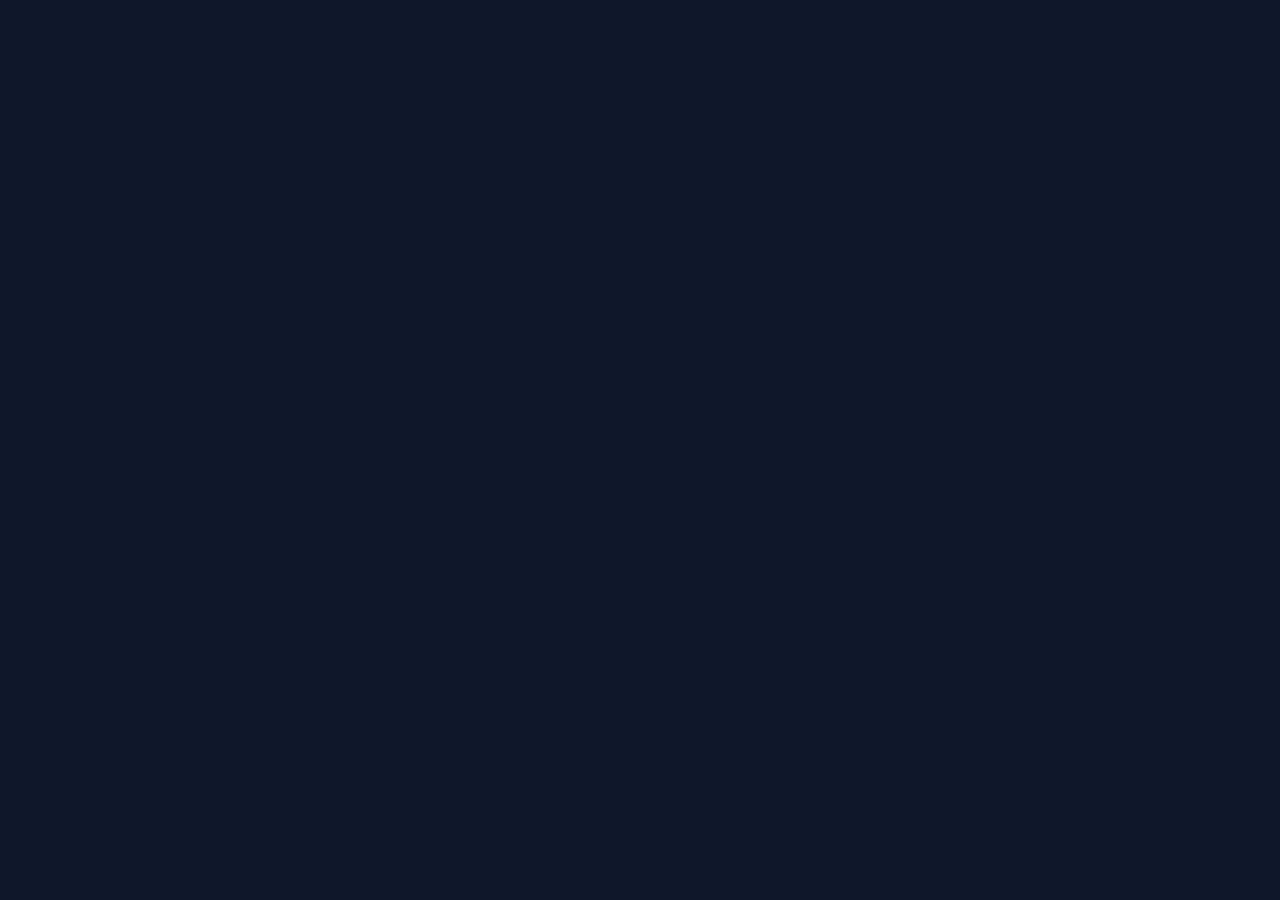
==== commit bd8da5d3: "new version" ====
--- a/index.html
+++ b/index.html
@@ -4,14 +4,50 @@
         <meta charset="UTF-8" />
         <link rel="icon" href="./favicon.ico" />
         <meta name="viewport" content="width=device-width, initial-scale=1.0" />
+
+        <meta
+            name="description"
+            content="Realiza pronósticos de fútbol y consulta la clasificación y puntos de tus equipos favoritos."
+        />
+        <meta
+            name="keywords"
+            content="pronósticos de fútbol, clasificación, puntos, equipos, fútbol"
+        />
+        <meta name="robots" content="index, follow" />
+        <meta property="og:title" content="Pronósticos de Fútbol - Clasificación y Puntos" />
+        <meta
+            property="og:description"
+            content="Realiza pronósticos de fútbol y consulta la clasificación y puntos de tus equipos favoritos."
+        />
+        <meta property="og:image" content="https://pronofutbol.com/back_uno.png" />
+        <meta property="og:url" content="https://pronofutbol.com" />
+        <meta name="twitter:card" content="https://pronofutbol.com/back_uno.png" />
+        <meta name="twitter:title" content="Pronósticos de Fútbol - Clasificación y Puntos" />
+        <meta
+            name="twitter:description"
+            content="Realiza pronósticos de fútbol y consulta la clasificación y puntos de tus equipos favoritos."
+        />
+        <meta name="twitter:image" content="https://pronofutbol.com/back_uno.png" />
+
         <script
             async
             src="https://pagead2.googlesyndication.com/pagead/js/adsbygoogle.js?client=ca-pub-2147271497642370"
             crossorigin="anonymous"
         ></script>
+        <!-- Google tag (gtag.js) -->
+        <script async src="https://www.googletagmanager.com/gtag/js?id=G-WMMTE9XJ3E"></script>
+        <script>
+            window.dataLayer = window.dataLayer || []
+            function gtag() {
+                dataLayer.push(arguments)
+            }
+            gtag('js', new Date())
+
+            gtag('config', 'G-WMMTE9XJ3E')
+        </script>
         <title>Pronofutbol</title>
-      <script type="module" crossorigin src="./assets/index-DPVe4u8O.js"></script>
-      <link rel="stylesheet" crossorigin href="./assets/index-DTa9ycxW.css">
+      <script type="module" crossorigin src="./assets/index-Io0fq1QB.js"></script>
+      <link rel="stylesheet" crossorigin href="./assets/index-C-8OZaPt.css">
     </head>
     <body>
         <div id="app" class="min-w-svw min-h-svh w-full h-full bg-slate-900"></div>
--- a/assets/index-C-8OZaPt.css
+++ b/assets/index-C-8OZaPt.css
@@ -0,0 +1 @@
+*,:before,:after{--tw-border-spacing-x: 0;--tw-border-spacing-y: 0;--tw-translate-x: 0;--tw-translate-y: 0;--tw-rotate: 0;--tw-skew-x: 0;--tw-skew-y: 0;--tw-scale-x: 1;--tw-scale-y: 1;--tw-pan-x: ;--tw-pan-y: ;--tw-pinch-zoom: ;--tw-scroll-snap-strictness: proximity;--tw-gradient-from-position: ;--tw-gradient-via-position: ;--tw-gradient-to-position: ;--tw-ordinal: ;--tw-slashed-zero: ;--tw-numeric-figure: ;--tw-numeric-spacing: ;--tw-numeric-fraction: ;--tw-ring-inset: ;--tw-ring-offset-width: 0px;--tw-ring-offset-color: #fff;--tw-ring-color: rgb(59 130 246 / .5);--tw-ring-offset-shadow: 0 0 #0000;--tw-ring-shadow: 0 0 #0000;--tw-shadow: 0 0 #0000;--tw-shadow-colored: 0 0 #0000;--tw-blur: ;--tw-brightness: ;--tw-contrast: ;--tw-grayscale: ;--tw-hue-rotate: ;--tw-invert: ;--tw-saturate: ;--tw-sepia: ;--tw-drop-shadow: ;--tw-backdrop-blur: ;--tw-backdrop-brightness: ;--tw-backdrop-contrast: ;--tw-backdrop-grayscale: ;--tw-backdrop-hue-rotate: ;--tw-backdrop-invert: ;--tw-backdrop-opacity: ;--tw-backdrop-saturate: ;--tw-backdrop-sepia: ;--tw-contain-size: ;--tw-contain-layout: ;--tw-contain-paint: ;--tw-contain-style: }::backdrop{--tw-border-spacing-x: 0;--tw-border-spacing-y: 0;--tw-translate-x: 0;--tw-translate-y: 0;--tw-rotate: 0;--tw-skew-x: 0;--tw-skew-y: 0;--tw-scale-x: 1;--tw-scale-y: 1;--tw-pan-x: ;--tw-pan-y: ;--tw-pinch-zoom: ;--tw-scroll-snap-strictness: proximity;--tw-gradient-from-position: ;--tw-gradient-via-position: ;--tw-gradient-to-position: ;--tw-ordinal: ;--tw-slashed-zero: ;--tw-numeric-figure: ;--tw-numeric-spacing: ;--tw-numeric-fraction: ;--tw-ring-inset: ;--tw-ring-offset-width: 0px;--tw-ring-offset-color: #fff;--tw-ring-color: rgb(59 130 246 / .5);--tw-ring-offset-shadow: 0 0 #0000;--tw-ring-shadow: 0 0 #0000;--tw-shadow: 0 0 #0000;--tw-shadow-colored: 0 0 #0000;--tw-blur: ;--tw-brightness: ;--tw-contrast: ;--tw-grayscale: ;--tw-hue-rotate: ;--tw-invert: ;--tw-saturate: ;--tw-sepia: ;--tw-drop-shadow: ;--tw-backdrop-blur: ;--tw-backdrop-brightness: ;--tw-backdrop-contrast: ;--tw-backdrop-grayscale: ;--tw-backdrop-hue-rotate: ;--tw-backdrop-invert: ;--tw-backdrop-opacity: ;--tw-backdrop-saturate: ;--tw-backdrop-sepia: ;--tw-contain-size: ;--tw-contain-layout: ;--tw-contain-paint: ;--tw-contain-style: }*,:before,:after{box-sizing:border-box;border-width:0;border-style:solid;border-color:#e5e7eb}:before,:after{--tw-content: ""}html,:host{line-height:1.5;-webkit-text-size-adjust:100%;-moz-tab-size:4;-o-tab-size:4;tab-size:4;font-family:ui-sans-serif,system-ui,sans-serif,"Apple Color Emoji","Segoe UI Emoji",Segoe UI Symbol,"Noto Color Emoji";font-feature-settings:normal;font-variation-settings:normal;-webkit-tap-highlight-color:transparent}body{margin:0;line-height:inherit}hr{height:0;color:inherit;border-top-width:1px}abbr:where([title]){-webkit-text-decoration:underline dotted;text-decoration:underline dotted}h1,h2,h3,h4,h5,h6{font-size:inherit;font-weight:inherit}a{color:inherit;text-decoration:inherit}b,strong{font-weight:bolder}code,kbd,samp,pre{font-family:ui-monospace,SFMono-Regular,Menlo,Monaco,Consolas,Liberation Mono,Courier New,monospace;font-feature-settings:normal;font-variation-settings:normal;font-size:1em}small{font-size:80%}sub,sup{font-size:75%;line-height:0;position:relative;vertical-align:baseline}sub{bottom:-.25em}sup{top:-.5em}table{text-indent:0;border-color:inherit;border-collapse:collapse}button,input,optgroup,select,textarea{font-family:inherit;font-feature-settings:inherit;font-variation-settings:inherit;font-size:100%;font-weight:inherit;line-height:inherit;letter-spacing:inherit;color:inherit;margin:0;padding:0}button,select{text-transform:none}button,input:where([type=button]),input:where([type=reset]),input:where([type=submit]){-webkit-appearance:button;background-color:transparent;background-image:none}:-moz-focusring{outline:auto}:-moz-ui-invalid{box-shadow:none}progress{vertical-align:baseline}::-webkit-inner-spin-button,::-webkit-outer-spin-button{height:auto}[type=search]{-webkit-appearance:textfield;outline-offset:-2px}::-webkit-search-decoration{-webkit-appearance:none}::-webkit-file-upload-button{-webkit-appearance:button;font:inherit}summary{display:list-item}blockquote,dl,dd,h1,h2,h3,h4,h5,h6,hr,figure,p,pre{margin:0}fieldset{margin:0;padding:0}legend{padding:0}ol,ul,menu{list-style:none;margin:0;padding:0}dialog{padding:0}textarea{resize:vertical}input::-moz-placeholder,textarea::-moz-placeholder{opacity:1;color:#9ca3af}input::placeholder,textarea::placeholder{opacity:1;color:#9ca3af}button,[role=button]{cursor:pointer}:disabled{cursor:default}img,svg,video,canvas,audio,iframe,embed,object{display:block;vertical-align:middle}img,video{max-width:100%;height:auto}[hidden]{display:none}.fixed{position:fixed}.absolute{position:absolute}.relative{position:relative}.left-0{left:0}.left-3{left:.75rem}.top-0{top:0}.z-50{z-index:50}.m-2{margin:.5rem}.m-3{margin:.75rem}.m-auto{margin:auto}.mx-auto{margin-left:auto;margin-right:auto}.my-5{margin-top:1.25rem;margin-bottom:1.25rem}.mb-3{margin-bottom:.75rem}.ml-4{margin-left:1rem}.mt-3{margin-top:.75rem}.inline{display:inline}.flex{display:flex}.table{display:table}.grid{display:grid}.hidden{display:none}.h-10{height:2.5rem}.h-3{height:.75rem}.h-4{height:1rem}.h-6{height:1.5rem}.h-8{height:2rem}.h-9{height:2.25rem}.h-full{height:100%}.h-svh{height:100svh}.min-h-20{min-height:5rem}.min-h-svh{min-height:100svh}.w-10{width:2.5rem}.w-3{width:.75rem}.w-4{width:1rem}.w-40{width:10rem}.w-5{width:1.25rem}.w-6{width:1.5rem}.w-8{width:2rem}.w-fit{width:-moz-fit-content;width:fit-content}.w-full{width:100%}.w-svw{width:100svw}.max-w-40{max-width:10rem}.max-w-4xl{max-width:56rem}.max-w-80{max-width:20rem}.max-w-96{max-width:24rem}.max-w-xl{max-width:36rem}.rotate-180{--tw-rotate: 180deg;transform:translate(var(--tw-translate-x),var(--tw-translate-y)) rotate(var(--tw-rotate)) skew(var(--tw-skew-x)) skewY(var(--tw-skew-y)) scaleX(var(--tw-scale-x)) scaleY(var(--tw-scale-y))}.scale-100{--tw-scale-x: 1;--tw-scale-y: 1;transform:translate(var(--tw-translate-x),var(--tw-translate-y)) rotate(var(--tw-rotate)) skew(var(--tw-skew-x)) skewY(var(--tw-skew-y)) scaleX(var(--tw-scale-x)) scaleY(var(--tw-scale-y))}.scale-110{--tw-scale-x: 1.1;--tw-scale-y: 1.1;transform:translate(var(--tw-translate-x),var(--tw-translate-y)) rotate(var(--tw-rotate)) skew(var(--tw-skew-x)) skewY(var(--tw-skew-y)) scaleX(var(--tw-scale-x)) scaleY(var(--tw-scale-y))}.scale-125{--tw-scale-x: 1.25;--tw-scale-y: 1.25;transform:translate(var(--tw-translate-x),var(--tw-translate-y)) rotate(var(--tw-rotate)) skew(var(--tw-skew-x)) skewY(var(--tw-skew-y)) scaleX(var(--tw-scale-x)) scaleY(var(--tw-scale-y))}.scale-150{--tw-scale-x: 1.5;--tw-scale-y: 1.5;transform:translate(var(--tw-translate-x),var(--tw-translate-y)) rotate(var(--tw-rotate)) skew(var(--tw-skew-x)) skewY(var(--tw-skew-y)) scaleX(var(--tw-scale-x)) scaleY(var(--tw-scale-y))}.scale-50{--tw-scale-x: .5;--tw-scale-y: .5;transform:translate(var(--tw-translate-x),var(--tw-translate-y)) rotate(var(--tw-rotate)) skew(var(--tw-skew-x)) skewY(var(--tw-skew-y)) scaleX(var(--tw-scale-x)) scaleY(var(--tw-scale-y))}.scale-90{--tw-scale-x: .9;--tw-scale-y: .9;transform:translate(var(--tw-translate-x),var(--tw-translate-y)) rotate(var(--tw-rotate)) skew(var(--tw-skew-x)) skewY(var(--tw-skew-y)) scaleX(var(--tw-scale-x)) scaleY(var(--tw-scale-y))}.transform{transform:translate(var(--tw-translate-x),var(--tw-translate-y)) rotate(var(--tw-rotate)) skew(var(--tw-skew-x)) skewY(var(--tw-skew-y)) scaleX(var(--tw-scale-x)) scaleY(var(--tw-scale-y))}.select-none{-webkit-user-select:none;-moz-user-select:none;user-select:none}.grid-cols-1{grid-template-columns:repeat(1,minmax(0,1fr))}.grid-cols-2{grid-template-columns:repeat(2,minmax(0,1fr))}.grid-cols-\[1fr\,\.5fr\,1fr\]{grid-template-columns:1fr .5fr 1fr}.grid-cols-\[1fr\,20px\]{grid-template-columns:1fr 20px}.grid-cols-\[1fr\,50px\,1fr\]{grid-template-columns:1fr 50px 1fr}.flex-col{flex-direction:column}.items-center{align-items:center}.justify-end{justify-content:flex-end}.justify-center{justify-content:center}.justify-between{justify-content:space-between}.justify-around{justify-content:space-around}.gap-0{gap:0px}.gap-1{gap:.25rem}.gap-10{gap:2.5rem}.gap-2{gap:.5rem}.gap-3{gap:.75rem}.overflow-auto{overflow:auto}.overflow-hidden{overflow:hidden}.rounded-full{border-radius:9999px}.rounded-lg{border-radius:.5rem}.rounded-xl{border-radius:.75rem}.rounded-b-xl{border-bottom-right-radius:.75rem;border-bottom-left-radius:.75rem}.rounded-t-xl{border-top-left-radius:.75rem;border-top-right-radius:.75rem}.border{border-width:1px}.border-2{border-width:2px}.border-none{border-style:none}.border-blue-200\/50{border-color:#bfdbfe80}.border-blue-400\/50{border-color:#60a5fa80}.border-cyan-200\/50{border-color:#a5f3fc80}.border-cyan-300\/50{border-color:#67e8f980}.border-cyan-400\/50{border-color:#22d3ee80}.border-indigo-500\/50{border-color:#6366f180}.border-indigo-800{--tw-border-opacity: 1;border-color:rgb(55 48 163 / var(--tw-border-opacity))}.border-teal-800{--tw-border-opacity: 1;border-color:rgb(17 94 89 / var(--tw-border-opacity))}.bg-blue-600{--tw-bg-opacity: 1;background-color:rgb(37 99 235 / var(--tw-bg-opacity))}.bg-blue-700{--tw-bg-opacity: 1;background-color:rgb(29 78 216 / var(--tw-bg-opacity))}.bg-blue-700\/25{background-color:#1d4ed840}.bg-blue-800{--tw-bg-opacity: 1;background-color:rgb(30 64 175 / var(--tw-bg-opacity))}.bg-blue-800\/25{background-color:#1e40af40}.bg-blue-800\/75{background-color:#1e40afbf}.bg-cyan-600{--tw-bg-opacity: 1;background-color:rgb(8 145 178 / var(--tw-bg-opacity))}.bg-cyan-700{--tw-bg-opacity: 1;background-color:rgb(14 116 144 / var(--tw-bg-opacity))}.bg-green-400{--tw-bg-opacity: 1;background-color:rgb(74 222 128 / var(--tw-bg-opacity))}.bg-green-700{--tw-bg-opacity: 1;background-color:rgb(21 128 61 / var(--tw-bg-opacity))}.bg-green-800{--tw-bg-opacity: 1;background-color:rgb(22 101 52 / var(--tw-bg-opacity))}.bg-green-800\/25{background-color:#16653440}.bg-green-800\/75{background-color:#166534bf}.bg-indigo-700{--tw-bg-opacity: 1;background-color:rgb(67 56 202 / var(--tw-bg-opacity))}.bg-orange-600{--tw-bg-opacity: 1;background-color:rgb(234 88 12 / var(--tw-bg-opacity))}.bg-orange-700{--tw-bg-opacity: 1;background-color:rgb(194 65 12 / var(--tw-bg-opacity))}.bg-slate-300{--tw-bg-opacity: 1;background-color:rgb(203 213 225 / var(--tw-bg-opacity))}.bg-slate-400\/25{background-color:#94a3b840}.bg-slate-500{--tw-bg-opacity: 1;background-color:rgb(100 116 139 / var(--tw-bg-opacity))}.bg-slate-600{--tw-bg-opacity: 1;background-color:rgb(71 85 105 / var(--tw-bg-opacity))}.bg-slate-700{--tw-bg-opacity: 1;background-color:rgb(51 65 85 / var(--tw-bg-opacity))}.bg-slate-800{--tw-bg-opacity: 1;background-color:rgb(30 41 59 / var(--tw-bg-opacity))}.bg-slate-900{--tw-bg-opacity: 1;background-color:rgb(15 23 42 / var(--tw-bg-opacity))}.bg-transparent{background-color:transparent}.p-0{padding:0}.p-1{padding:.25rem}.p-2{padding:.5rem}.p-3{padding:.75rem}.p-5{padding:1.25rem}.px-2{padding-left:.5rem;padding-right:.5rem}.px-3{padding-left:.75rem;padding-right:.75rem}.px-4{padding-left:1rem;padding-right:1rem}.px-5{padding-left:1.25rem;padding-right:1.25rem}.px-8{padding-left:2rem;padding-right:2rem}.py-2{padding-top:.5rem;padding-bottom:.5rem}.py-4{padding-top:1rem;padding-bottom:1rem}.pl-1{padding-left:.25rem}.pt-3{padding-top:.75rem}.pt-5{padding-top:1.25rem}.text-center{text-align:center}.text-4xl{font-size:2.25rem;line-height:2.5rem}.text-5xl{font-size:3rem;line-height:1}.text-sm{font-size:.875rem;line-height:1.25rem}.text-xl{font-size:1.25rem;line-height:1.75rem}.text-xs{font-size:.75rem;line-height:1rem}.text-blue-200{--tw-text-opacity: 1;color:rgb(191 219 254 / var(--tw-text-opacity))}.text-cyan-200{--tw-text-opacity: 1;color:rgb(165 243 252 / var(--tw-text-opacity))}.text-green-300{--tw-text-opacity: 1;color:rgb(134 239 172 / var(--tw-text-opacity))}.text-green-400{--tw-text-opacity: 1;color:rgb(74 222 128 / var(--tw-text-opacity))}.text-indigo-200{--tw-text-opacity: 1;color:rgb(199 210 254 / var(--tw-text-opacity))}.text-orange-400{--tw-text-opacity: 1;color:rgb(251 146 60 / var(--tw-text-opacity))}.text-red-400{--tw-text-opacity: 1;color:rgb(248 113 113 / var(--tw-text-opacity))}.text-red-500{--tw-text-opacity: 1;color:rgb(239 68 68 / var(--tw-text-opacity))}.text-white{--tw-text-opacity: 1;color:rgb(255 255 255 / var(--tw-text-opacity))}.opacity-100{opacity:1}.opacity-50{opacity:.5}.shadow-lg{--tw-shadow: 0 10px 15px -3px rgb(0 0 0 / .1), 0 4px 6px -4px rgb(0 0 0 / .1);--tw-shadow-colored: 0 10px 15px -3px var(--tw-shadow-color), 0 4px 6px -4px var(--tw-shadow-color);box-shadow:var(--tw-ring-offset-shadow, 0 0 #0000),var(--tw-ring-shadow, 0 0 #0000),var(--tw-shadow)}.outline-none{outline:2px solid transparent;outline-offset:2px}.outline{outline-style:solid}.outline-1{outline-width:1px}.outline-offset-0{outline-offset:0px}.outline-blue-300\/50{outline-color:#93c5fd80}.outline-blue-400\/50{outline-color:#60a5fa80}.outline-cyan-400\/50{outline-color:#22d3ee80}.outline-green-700\/75{outline-color:#15803dbf}.outline-orange-700\/75{outline-color:#c2410cbf}.outline-slate-900{outline-color:#0f172a}.drop-shadow-lg{--tw-drop-shadow: drop-shadow(0 10px 8px rgb(0 0 0 / .04)) drop-shadow(0 4px 3px rgb(0 0 0 / .1));filter:var(--tw-blur) var(--tw-brightness) var(--tw-contrast) var(--tw-grayscale) var(--tw-hue-rotate) var(--tw-invert) var(--tw-saturate) var(--tw-sepia) var(--tw-drop-shadow)}.drop-shadow-xl{--tw-drop-shadow: drop-shadow(0 20px 13px rgb(0 0 0 / .03)) drop-shadow(0 8px 5px rgb(0 0 0 / .08));filter:var(--tw-blur) var(--tw-brightness) var(--tw-contrast) var(--tw-grayscale) var(--tw-hue-rotate) var(--tw-invert) var(--tw-saturate) var(--tw-sepia) var(--tw-drop-shadow)}.filter{filter:var(--tw-blur) var(--tw-brightness) var(--tw-contrast) var(--tw-grayscale) var(--tw-hue-rotate) var(--tw-invert) var(--tw-saturate) var(--tw-sepia) var(--tw-drop-shadow)}.transition{transition-property:color,background-color,border-color,text-decoration-color,fill,stroke,opacity,box-shadow,transform,filter,-webkit-backdrop-filter;transition-property:color,background-color,border-color,text-decoration-color,fill,stroke,opacity,box-shadow,transform,filter,backdrop-filter;transition-property:color,background-color,border-color,text-decoration-color,fill,stroke,opacity,box-shadow,transform,filter,backdrop-filter,-webkit-backdrop-filter;transition-timing-function:cubic-bezier(.4,0,.2,1);transition-duration:.15s}.transition-all{transition-property:all;transition-timing-function:cubic-bezier(.4,0,.2,1);transition-duration:.15s}.duration-300{transition-duration:.3s}.duration-500{transition-duration:.5s}.hover\:scale-110:hover{--tw-scale-x: 1.1;--tw-scale-y: 1.1;transform:translate(var(--tw-translate-x),var(--tw-translate-y)) rotate(var(--tw-rotate)) skew(var(--tw-skew-x)) skewY(var(--tw-skew-y)) scaleX(var(--tw-scale-x)) scaleY(var(--tw-scale-y))}.hover\:border-orange-400\/50:hover{border-color:#fb923c80}.hover\:bg-blue-600:hover{--tw-bg-opacity: 1;background-color:rgb(37 99 235 / var(--tw-bg-opacity))}.hover\:bg-cyan-700:hover{--tw-bg-opacity: 1;background-color:rgb(14 116 144 / var(--tw-bg-opacity))}.hover\:outline:hover{outline-style:solid}.hover\:outline-orange-400\/50:hover{outline-color:#fb923c80}.hover\:outline-orange-600\/50:hover{outline-color:#ea580c80}.focus\:outline-2:focus{outline-width:2px}.focus\:outline-orange-500\/50:focus{outline-color:#f9731680}@media (min-width: 768px){.md\:block{display:block}.md\:grid-cols-2{grid-template-columns:repeat(2,minmax(0,1fr))}.md\:grid-cols-\[1\.5fr\,1\.5fr\]{grid-template-columns:1.5fr 1.5fr}}.bounce-enter-active[data-v-1afe6b3d]{animation:bounce-in-1afe6b3d .5s}.bounce-leave-active[data-v-1afe6b3d]{animation:bounce-in-1afe6b3d .5s reverse}@keyframes bounce-in-1afe6b3d{0%{transform:scale(0)}50%{transform:scale(1.25)}to{transform:scale(1)}}:root{--gd-black:#000;--gd-white:#fff;--gd-slate-50:#f8fafc;--gd-slate-100:#f1f5f9;--gd-slate-200:#e2e8f0;--gd-slate-300:#cbd5e1;--gd-slate-400:#94a3b8;--gd-slate-500:#64748b;--gd-slate-600:#475569;--gd-slate-700:#334155;--gd-slate-800:#1e293b;--gd-slate-900:#0f172a;--gd-slate-950:#020617;--gd-gray-50:#f9fafb;--gd-gray-100:#f3f4f6;--gd-gray-200:#e5e7eb;--gd-gray-300:#d1d5db;--gd-gray-400:#9ca3af;--gd-gray-500:#6b7280;--gd-gray-600:#4b5563;--gd-gray-700:#374151;--gd-gray-800:#1f2937;--gd-gray-900:#111827;--gd-gray-950:#030712;--gd-zinc-50:#fafafa;--gd-zinc-100:#f4f4f5;--gd-zinc-200:#e4e4e7;--gd-zinc-300:#d4d4d8;--gd-zinc-400:#a1a1aa;--gd-zinc-500:#71717a;--gd-zinc-600:#52525b;--gd-zinc-700:#3f3f46;--gd-zinc-800:#27272a;--gd-zinc-900:#18181b;--gd-zinc-950:#09090b;--gd-neutral-50:#fafafa;--gd-neutral-100:#f5f5f5;--gd-neutral-200:#e5e5e5;--gd-neutral-300:#d4d4d4;--gd-neutral-400:#a3a3a3;--gd-neutral-500:#737373;--gd-neutral-600:#525252;--gd-neutral-700:#404040;--gd-neutral-800:#262626;--gd-neutral-900:#171717;--gd-neutral-950:#0a0a0a;--gd-stone-50:#fafaf9;--gd-stone-100:#f5f5f4;--gd-stone-200:#e7e5e4;--gd-stone-300:#d6d3d1;--gd-stone-400:#a8a29e;--gd-stone-500:#78716c;--gd-stone-600:#57534e;--gd-stone-700:#44403c;--gd-stone-800:#292524;--gd-stone-900:#1c1917;--gd-stone-950:#0c0a09;--gd-red-50:#fef2f2;--gd-red-100:#fee2e2;--gd-red-200:#fecaca;--gd-red-300:#fca5a5;--gd-red-400:#f87171;--gd-red-500:#ef4444;--gd-red-600:#dc2626;--gd-red-700:#b91c1c;--gd-red-800:#991b1b;--gd-red-900:#7f1d1d;--gd-red-950:#450a0a;--gd-orange-50:#fff7ed;--gd-orange-100:#ffedd5;--gd-orange-200:#fed7aa;--gd-orange-300:#fdba74;--gd-orange-400:#fb923c;--gd-orange-500:#f97316;--gd-orange-600:#ea580c;--gd-orange-700:#c2410c;--gd-orange-800:#9a3412;--gd-orange-900:#7c2d12;--gd-orange-950:#431407;--gd-amber-50:#fffbeb;--gd-amber-100:#fef3c7;--gd-amber-200:#fde68a;--gd-amber-300:#fcd34d;--gd-amber-400:#fbbf24;--gd-amber-500:#f59e0b;--gd-amber-600:#d97706;--gd-amber-700:#b45309;--gd-amber-800:#92400e;--gd-amber-900:#78350f;--gd-amber-950:#451a03;--gd-yellow-50:#fefce8;--gd-yellow-100:#fef9c3;--gd-yellow-200:#fef08a;--gd-yellow-300:#fde047;--gd-yellow-400:#facc15;--gd-yellow-500:#eab308;--gd-yellow-600:#ca8a04;--gd-yellow-700:#a16207;--gd-yellow-800:#854d0e;--gd-yellow-900:#713f12;--gd-yellow-950:#422006;--gd-lime-50:#f7fee7;--gd-lime-100:#ecfccb;--gd-lime-200:#d9f99d;--gd-lime-300:#bef264;--gd-lime-400:#a3e635;--gd-lime-500:#84cc16;--gd-lime-600:#65a30d;--gd-lime-700:#4d7c0f;--gd-lime-800:#3f6212;--gd-lime-900:#365314;--gd-lime-950:#1a2e05;--gd-green-50:#f0fdf4;--gd-green-100:#dcfce7;--gd-green-200:#bbf7d0;--gd-green-300:#86efac;--gd-green-400:#4ade80;--gd-green-500:#22c55e;--gd-green-600:#16a34a;--gd-green-700:#15803d;--gd-green-800:#166534;--gd-green-900:#14532d;--gd-green-950:#052e16;--gd-emerald-50:#ecfdf5;--gd-emerald-100:#d1fae5;--gd-emerald-200:#a7f3d0;--gd-emerald-300:#6ee7b7;--gd-emerald-400:#34d399;--gd-emerald-500:#10b981;--gd-emerald-600:#059669;--gd-emerald-700:#047857;--gd-emerald-800:#065f46;--gd-emerald-900:#064e3b;--gd-emerald-950:#022c22;--gd-teal-50:#f0fdfa;--gd-teal-100:#ccfbf1;--gd-teal-200:#99f6e4;--gd-teal-300:#5eead4;--gd-teal-400:#2dd4bf;--gd-teal-500:#14b8a6;--gd-teal-600:#0d9488;--gd-teal-700:#0f766e;--gd-teal-800:#115e59;--gd-teal-900:#134e4a;--gd-teal-950:#042f2e;--gd-cyan-50:#ecfeff;--gd-cyan-100:#cffafe;--gd-cyan-200:#a5f3fc;--gd-cyan-300:#67e8f9;--gd-cyan-400:#22d3ee;--gd-cyan-500:#06b6d4;--gd-cyan-600:#0891b2;--gd-cyan-700:#0e7490;--gd-cyan-800:#155e75;--gd-cyan-900:#164e63;--gd-cyan-950:#083344;--gd-sky-50:#f0f9ff;--gd-sky-100:#e0f2fe;--gd-sky-200:#bae6fd;--gd-sky-300:#7dd3fc;--gd-sky-400:#38bdf8;--gd-sky-500:#0ea5e9;--gd-sky-600:#0284c7;--gd-sky-700:#0369a1;--gd-sky-800:#075985;--gd-sky-900:#0c4a6e;--gd-sky-950:#082f49;--gd-blue-50:#eff6ff;--gd-blue-100:#dbeafe;--gd-blue-200:#bfdbfe;--gd-blue-300:#93c5fd;--gd-blue-400:#60a5fa;--gd-blue-500:#3b82f6;--gd-blue-600:#2563eb;--gd-blue-700:#1d4ed8;--gd-blue-800:#1e40af;--gd-blue-900:#1e3a8a;--gd-blue-950:#172554;--gd-indigo-50:#eef2ff;--gd-indigo-100:#e0e7ff;--gd-indigo-200:#c7d2fe;--gd-indigo-300:#a5b4fc;--gd-indigo-400:#818cf8;--gd-indigo-500:#6366f1;--gd-indigo-600:#4f46e5;--gd-indigo-700:#4338ca;--gd-indigo-800:#3730a3;--gd-indigo-900:#312e81;--gd-indigo-950:#1e1b4b;--gd-violet-50:#f5f3ff;--gd-violet-100:#ede9fe;--gd-violet-200:#ddd6fe;--gd-violet-300:#c4b5fd;--gd-violet-400:#a78bfa;--gd-violet-500:#8b5cf6;--gd-violet-600:#7c3aed;--gd-violet-700:#6d28d9;--gd-violet-800:#5b21b6;--gd-violet-900:#4c1d95;--gd-violet-950:#2e1065;--gd-purple-50:#faf5ff;--gd-purple-100:#f3e8ff;--gd-purple-200:#e9d5ff;--gd-purple-300:#d8b4fe;--gd-purple-400:#c084fc;--gd-purple-500:#a855f7;--gd-purple-600:#9333ea;--gd-purple-700:#7e22ce;--gd-purple-800:#6b21a8;--gd-purple-900:#581c87;--gd-purple-950:#3b0764;--gd-fuchsia-50:#fdf4ff;--gd-fuchsia-100:#fae8ff;--gd-fuchsia-200:#f5d0fe;--gd-fuchsia-300:#f0abfc;--gd-fuchsia-400:#e879f9;--gd-fuchsia-500:#d946ef;--gd-fuchsia-600:#c026d3;--gd-fuchsia-700:#a21caf;--gd-fuchsia-800:#86198f;--gd-fuchsia-900:#701a75;--gd-fuchsia-950:#4a044e;--gd-pink-50:#fdf2f8;--gd-pink-100:#fce7f3;--gd-pink-200:#fbcfe8;--gd-pink-300:#f9a8d4;--gd-pink-400:#f472b6;--gd-pink-500:#ec4899;--gd-pink-600:#db2777;--gd-pink-700:#be185d;--gd-pink-800:#9d174d;--gd-pink-900:#831843;--gd-pink-950:#500724;--gd-rose-50:#fff1f2;--gd-rose-100:#ffe4e6;--gd-rose-200:#fecdd3;--gd-rose-300:#fda4af;--gd-rose-400:#fb7185;--gd-rose-500:#f43f5e;--gd-rose-600:#e11d48;--gd-rose-700:#be123c;--gd-rose-800:#9f1239;--gd-rose-900:#881337;--gd-rose-950:#4c0519}.gooddialog-container.gd-theme-primary,.gooddialog-notification.gd-theme-primary,html.dark .gooddialog-container.gd-theme-primary.light,html.dark .gooddialog-notification.gd-theme-primary.light{--gd-bg-container:rgba(0,0,0,.3);--gd-color:var(--gd-slate-700);--gd-border:var(--gd-slate-500);--gd-text-color-btn:var(--gd-slate-900);--gd-bg-alert:var(--gd-slate-200);--gd-bg-confirm-button:var(--gd-green-500);--gd-bg-cancel-button:var(--gd-orange-500);--gd-color-title:var(--gd-color);--gd-color-subtitle:var(--gd-color);--gd-color-message:var(--gd-color);--gd-color-svg-info:var(--gd-sky-400);--gd-color-svg-ok:var(--gd-green-500);--gd-color-svg-cancel:var(--gd-orange-600);--gd-color-notify-before:var(--gd-slate-400)}.gooddialog-container.gd-theme-primary.gooddialog-success,.gooddialog-notification.gd-theme-primary.gooddialog-success,html.dark .gooddialog-container.gd-theme-primary.light.gooddialog-success,html.dark .gooddialog-notification.gd-theme-primary.light.gooddialog-success{--gd-bg-alert:var(--gd-green-500);--gd-color:var(--gd-white);--gd-color-notify-before:var(--gd-green-400)}.gooddialog-container.gd-theme-primary.gooddialog-error,.gooddialog-notification.gd-theme-primary.gooddialog-error,html.dark .gooddialog-container.gd-theme-primary.light.gooddialog-error,html.dark .gooddialog-notification.gd-theme-primary.light.gooddialog-error{--gd-bg-alert:var(--gd-red-500);--gd-color:var(--gd-white);--gd-color-notify-before:var(--gd-red-400)}.gooddialog-container.gd-theme-primary.gooddialog-info,.gooddialog-notification.gd-theme-primary.gooddialog-info,html.dark .gooddialog-container.gd-theme-primary.light.gooddialog-info,html.dark .gooddialog-notification.gd-theme-primary.light.gooddialog-info{--gd-bg-alert:var(--gd-sky-500);--gd-color:var(--gd-white);--gd-color-notify-before:var(--gd-sky-400)}.gooddialog-container.gd-theme-primary.gooddialog-warning,.gooddialog-notification.gd-theme-primary.gooddialog-warning,html.dark .gooddialog-container.gd-theme-primary.light.gooddialog-warning,html.dark .gooddialog-notification.gd-theme-primary.light.gooddialog-warning{--gd-bg-alert:var(--gd-yellow-400);--gd-color:var(--gd-yellow-900);--gd-color-notify-before:var(--gd-yellow-200)}.gooddialog-container.gd-theme-primary .gooddialogs-input-form-item-box,.gooddialog-notification.gd-theme-primary .gooddialogs-input-form-item-box,html.dark .gooddialog-container.gd-theme-primary.light .gooddialogs-input-form-item-box,html.dark .gooddialog-notification.gd-theme-primary.light .gooddialogs-input-form-item-box{display:grid;gap:2px}.gooddialog-container.gd-theme-primary .gooddialogs-input-form-item-box input,.gooddialog-notification.gd-theme-primary .gooddialogs-input-form-item-box input,html.dark .gooddialog-container.gd-theme-primary.light .gooddialogs-input-form-item-box input,html.dark .gooddialog-notification.gd-theme-primary.light .gooddialogs-input-form-item-box input{border:1px solid var(--gd-slate-500);border-radius:4px;font-size:16px;padding:2px 2px 2px 8px}.gooddialog-container.gd-theme-primary .gooddialogs-input-form-item-box label,.gooddialog-notification.gd-theme-primary .gooddialogs-input-form-item-box label,html.dark .gooddialog-container.gd-theme-primary.light .gooddialogs-input-form-item-box label,html.dark .gooddialog-notification.gd-theme-primary.light .gooddialogs-input-form-item-box label{font-size:16px;font-weight:600}.gooddialog-container.gd-theme-primary.dark,.gooddialog-notification.gd-theme-primary.dark,html.dark .gooddialog-container.gd-theme-primary,html.dark .gooddialog-notification.gd-theme-primary{--gd-bg-container:rgba(0,0,0,.3);--gd-color:var(--gd-slate-200);--gd-bg-alert:var(--gd-slate-700);--gd-text-color-btn:var(--gd-slate-200);--gd-bg-confirm-button:var(--gd-green-700);--gd-bg-cancel-button:var(--gd-orange-700);--gd-border:var(--gd-sky-800);--gd-color-title:var(--gd-slate-100);--gd-color-subtitle:var(--gd-slate-300);--gd-color-message:var(--gd-color);--gd-color-svg-info:var(--gd-sky-400);--gd-color-svg-ok:var(--gd-green-500);--gd-color-svg-cancel:var(--gd-orange-600)}.gooddialog-container.gd-theme-primary.dark.gooddialog-success,.gooddialog-notification.gd-theme-primary.dark.gooddialog-success,html.dark .gooddialog-container.gd-theme-primary.gooddialog-success,html.dark .gooddialog-notification.gd-theme-primary.gooddialog-success{--gd-bg-alert:var(--gd-green-600);--gd-color:var(--gd-green-50);--gd-color-notify-before:var(--gd-green-400)}.gooddialog-container.gd-theme-primary.dark.gooddialog-error,.gooddialog-notification.gd-theme-primary.dark.gooddialog-error,html.dark .gooddialog-container.gd-theme-primary.gooddialog-error,html.dark .gooddialog-notification.gd-theme-primary.gooddialog-error{--gd-bg-alert:var(--gd-orange-600);--gd-color:var(--gd-orange-50);--gd-color-notify-before:var(--gd-orange-400)}.gooddialog-container.gd-theme-primary.dark.gooddialog-info,.gooddialog-notification.gd-theme-primary.dark.gooddialog-info,html.dark .gooddialog-container.gd-theme-primary.gooddialog-info,html.dark .gooddialog-notification.gd-theme-primary.gooddialog-info{--gd-bg-alert:var(--gd-sky-600);--gd-color:var(--gd-sky-50);--gd-color-notify-before:var(--gd-sky-400)}.gooddialog-container.gd-theme-primary.dark.gooddialog-warning,.gooddialog-notification.gd-theme-primary.dark.gooddialog-warning,html.dark .gooddialog-container.gd-theme-primary.gooddialog-warning,html.dark .gooddialog-notification.gd-theme-primary.gooddialog-warning{--gd-bg-alert:var(--gd-yellow-600);--gd-color:var(--gd-yellow-50);--gd-color-notify-before:var(--gd-yellow-400)}.gooddialog-container.gd-theme-primary.dark .gooddialogs-input-form-item-box,.gooddialog-notification.gd-theme-primary.dark .gooddialogs-input-form-item-box,html.dark .gooddialog-container.gd-theme-primary .gooddialogs-input-form-item-box,html.dark .gooddialog-notification.gd-theme-primary .gooddialogs-input-form-item-box{display:grid;gap:2px}.gooddialog-container.gd-theme-primary.dark .gooddialogs-input-form-item-box input,.gooddialog-notification.gd-theme-primary.dark .gooddialogs-input-form-item-box input,html.dark .gooddialog-container.gd-theme-primary .gooddialogs-input-form-item-box input,html.dark .gooddialog-notification.gd-theme-primary .gooddialogs-input-form-item-box input{background-color:var(--gd-bg-alert);border:1px solid var(--gd-slate-400);border-radius:4px;font-size:16px;padding:2px 2px 2px 8px}.gooddialog-container.gd-theme-primary.dark .gooddialogs-input-form-item-box label,.gooddialog-notification.gd-theme-primary.dark .gooddialogs-input-form-item-box label,html.dark .gooddialog-container.gd-theme-primary .gooddialogs-input-form-item-box label,html.dark .gooddialog-notification.gd-theme-primary .gooddialogs-input-form-item-box label{font-size:16px;font-weight:600}.gooddialog-container.gd-theme-blue,.gooddialog-notification.gd-theme-blue,html.dark .gooddialog-container.gd-theme-blue.light,html.dark .gooddialog-notification.gd-theme-blue.light{--gd-bg-container:rgba(0,0,0,.3);--gd-bg-alert:var(--gd-blue-600);--gd-color:var(--gd-slate-50);--gd-text-color-btn:var(--gd-slate-100);--gd-bg-confirm-button:var(--gd-green-600);--gd-bg-cancel-button:var(--gd-orange-600);--gd-border:var(--gd-blue-500);--gd-color-title:var(--gd-color);--gd-color-subtitle:var(--gd-color);--gd-color-message:var(--gd-color);--gd-color-svg-info:var(--gd-sky-400);--gd-color-svg-ok:var(--gd-green-500);--gd-color-svg-cancel:var(--gd-orange-600);--gd-color-notify-before:var(--gd-blue-400)}.gooddialog-container.gd-theme-blue.gooddialog-success,.gooddialog-notification.gd-theme-blue.gooddialog-success,html.dark .gooddialog-container.gd-theme-blue.light.gooddialog-success,html.dark .gooddialog-notification.gd-theme-blue.light.gooddialog-success{--gd-bg-alert:var(--gd-green-500);--gd-color:var(--gd-white);--gd-color-notify-before:var(--gd-green-400)}.gooddialog-container.gd-theme-blue.gooddialog-error,.gooddialog-notification.gd-theme-blue.gooddialog-error,html.dark .gooddialog-container.gd-theme-blue.light.gooddialog-error,html.dark .gooddialog-notification.gd-theme-blue.light.gooddialog-error{--gd-bg-alert:var(--gd-red-500);--gd-color:var(--gd-white);--gd-color-notify-before:var(--gd-red-400)}.gooddialog-container.gd-theme-blue.gooddialog-info,.gooddialog-notification.gd-theme-blue.gooddialog-info,html.dark .gooddialog-container.gd-theme-blue.light.gooddialog-info,html.dark .gooddialog-notification.gd-theme-blue.light.gooddialog-info{--gd-bg-alert:var(--gd-sky-500);--gd-color:var(--gd-white);--gd-color-notify-before:var(--gd-sky-400)}.gooddialog-container.gd-theme-blue.gooddialog-warning,.gooddialog-notification.gd-theme-blue.gooddialog-warning,html.dark .gooddialog-container.gd-theme-blue.light.gooddialog-warning,html.dark .gooddialog-notification.gd-theme-blue.light.gooddialog-warning{--gd-bg-alert:var(--gd-yellow-400);--gd-color:var(--gd-yellow-900);--gd-color-notify-before:var(--gd-yellow-200)}.gooddialog-container.gd-theme-blue .gooddialogs-input-form-item-box,.gooddialog-notification.gd-theme-blue .gooddialogs-input-form-item-box,html.dark .gooddialog-container.gd-theme-blue.light .gooddialogs-input-form-item-box,html.dark .gooddialog-notification.gd-theme-blue.light .gooddialogs-input-form-item-box{display:grid;gap:2px}.gooddialog-container.gd-theme-blue .gooddialogs-input-form-item-box input,.gooddialog-notification.gd-theme-blue .gooddialogs-input-form-item-box input,html.dark .gooddialog-container.gd-theme-blue.light .gooddialogs-input-form-item-box input,html.dark .gooddialog-notification.gd-theme-blue.light .gooddialogs-input-form-item-box input{border:1px solid var(--gd-indigo-400);border-radius:4px;font-size:16px;padding:2px 2px 2px 8px}.gooddialog-container.gd-theme-blue .gooddialogs-input-form-item-box label,.gooddialog-notification.gd-theme-blue .gooddialogs-input-form-item-box label,html.dark .gooddialog-container.gd-theme-blue.light .gooddialogs-input-form-item-box label,html.dark .gooddialog-notification.gd-theme-blue.light .gooddialogs-input-form-item-box label{font-size:16px;font-weight:600}.gooddialog-container.gd-theme-blue.dark,.gooddialog-notification.gd-theme-blue.dark,html.dark .gooddialog-container.gd-theme-blue,html.dark .gooddialog-notification.gd-theme-blue{--gd-bg-container:rgba(0,0,0,.3);--gd-bg-alert:var(--gd-blue-700);--gd-color:var(--gd-slate-200);--gd-text-color-btn:var(--gd-slate-100);--gd-bg-confirm-button:var(--gd-green-700);--gd-bg-cancel-button:var(--gd-orange-700);--gd-border:var(--gd-blue-600);--gd-color-title:var(--gd-color);--gd-color-subtitle:var(--gd-color);--gd-color-message:var(--gd-color);--gd-color-svg-info:var(--gd-sky-400);--gd-color-svg-ok:var(--gd-green-500);--gd-color-svg-cancel:var(--gd-orange-600)}.gooddialog-container.gd-theme-blue.dark.gooddialog-success,.gooddialog-notification.gd-theme-blue.dark.gooddialog-success,html.dark .gooddialog-container.gd-theme-blue.gooddialog-success,html.dark .gooddialog-notification.gd-theme-blue.gooddialog-success{--gd-bg-alert:var(--gd-green-600);--gd-color:var(--gd-green-50);--gd-color-notify-before:var(--gd-green-400)}.gooddialog-container.gd-theme-blue.dark.gooddialog-error,.gooddialog-notification.gd-theme-blue.dark.gooddialog-error,html.dark .gooddialog-container.gd-theme-blue.gooddialog-error,html.dark .gooddialog-notification.gd-theme-blue.gooddialog-error{--gd-bg-alert:var(--gd-orange-600);--gd-color:var(--gd-orange-50);--gd-color-notify-before:var(--gd-orange-400)}.gooddialog-container.gd-theme-blue.dark.gooddialog-info,.gooddialog-notification.gd-theme-blue.dark.gooddialog-info,html.dark .gooddialog-container.gd-theme-blue.gooddialog-info,html.dark .gooddialog-notification.gd-theme-blue.gooddialog-info{--gd-bg-alert:var(--gd-sky-600);--gd-color:var(--gd-sky-50);--gd-color-notify-before:var(--gd-sky-400)}.gooddialog-container.gd-theme-blue.dark.gooddialog-warning,.gooddialog-notification.gd-theme-blue.dark.gooddialog-warning,html.dark .gooddialog-container.gd-theme-blue.gooddialog-warning,html.dark .gooddialog-notification.gd-theme-blue.gooddialog-warning{--gd-bg-alert:var(--gd-yellow-600);--gd-color:var(--gd-yellow-50);--gd-color-notify-before:var(--gd-yellow-400)}.gooddialog-container.gd-theme-blue.dark .gooddialogs-input-form-item-box,.gooddialog-notification.gd-theme-blue.dark .gooddialogs-input-form-item-box,html.dark .gooddialog-container.gd-theme-blue .gooddialogs-input-form-item-box,html.dark .gooddialog-notification.gd-theme-blue .gooddialogs-input-form-item-box{display:grid;gap:2px}.gooddialog-container.gd-theme-blue.dark .gooddialogs-input-form-item-box input,.gooddialog-notification.gd-theme-blue.dark .gooddialogs-input-form-item-box input,html.dark .gooddialog-container.gd-theme-blue .gooddialogs-input-form-item-box input,html.dark .gooddialog-notification.gd-theme-blue .gooddialogs-input-form-item-box input{border:1px solid var(--gd-indigo-400);border-radius:4px;font-size:16px;padding:2px 2px 2px 8px}.gooddialog-container.gd-theme-blue.dark .gooddialogs-input-form-item-box label,.gooddialog-notification.gd-theme-blue.dark .gooddialogs-input-form-item-box label,html.dark .gooddialog-container.gd-theme-blue .gooddialogs-input-form-item-box label,html.dark .gooddialog-notification.gd-theme-blue .gooddialogs-input-form-item-box label{font-size:16px;font-weight:600}.gooddialog-container.gd-theme-indigo,.gooddialog-notification.gd-theme-indigo,html.dark .gooddialog-container.gd-theme-indigo.light,html.dark .gooddialog-notification.gd-theme-indigo.light{--gd-bg-container:rgba(0,0,0,.3);--gd-bg-alert:var(--gd-indigo-50);--gd-border:var(--gd-indigo-400);--gd-color:var(--gd-slate-700);--gd-text-color-btn:var(--gd-slate-100);--gd-bg-confirm-button:var(--gd-green-600);--gd-bg-cancel-button:var(--gd-orange-600);--gd-color-title:var(--gd-blue-600);--gd-color-subtitle:var(--gd-color);--gd-color-message:var(--gd-color);--gd-color-svg-info:var(--gd-sky-400);--gd-color-svg-ok:var(--gd-green-500);--gd-color-svg-cancel:var(--gd-orange-600);--gd-color-notify-before:var(--gd-indigo-400)}.gooddialog-container.gd-theme-indigo .gooddialog-alert,.gooddialog-notification.gd-theme-indigo .gooddialog-alert,html.dark .gooddialog-container.gd-theme-indigo.light .gooddialog-alert,html.dark .gooddialog-notification.gd-theme-indigo.light .gooddialog-alert{box-shadow:var(--gd-indigo-800) 4px 4px 8px;--gd-shadow:var(--gd-indigo-800) 4px 4px 8px}.gooddialog-container.gd-theme-indigo.gooddialog-success,.gooddialog-notification.gd-theme-indigo.gooddialog-success,html.dark .gooddialog-container.gd-theme-indigo.light.gooddialog-success,html.dark .gooddialog-notification.gd-theme-indigo.light.gooddialog-success{--gd-bg-alert:var(--gd-green-500);--gd-color:var(--gd-white);--gd-color-notify-before:var(--gd-green-400)}.gooddialog-container.gd-theme-indigo.gooddialog-error,.gooddialog-notification.gd-theme-indigo.gooddialog-error,html.dark .gooddialog-container.gd-theme-indigo.light.gooddialog-error,html.dark .gooddialog-notification.gd-theme-indigo.light.gooddialog-error{--gd-bg-alert:var(--gd-red-500);--gd-color:var(--gd-white);--gd-color-notify-before:var(--gd-red-400)}.gooddialog-container.gd-theme-indigo.gooddialog-info,.gooddialog-notification.gd-theme-indigo.gooddialog-info,html.dark .gooddialog-container.gd-theme-indigo.light.gooddialog-info,html.dark .gooddialog-notification.gd-theme-indigo.light.gooddialog-info{--gd-bg-alert:var(--gd-sky-500);--gd-color:var(--gd-white);--gd-color-notify-before:var(--gd-sky-400)}.gooddialog-container.gd-theme-indigo.gooddialog-warning,.gooddialog-notification.gd-theme-indigo.gooddialog-warning,html.dark .gooddialog-container.gd-theme-indigo.light.gooddialog-warning,html.dark .gooddialog-notification.gd-theme-indigo.light.gooddialog-warning{--gd-bg-alert:var(--gd-yellow-400);--gd-color:var(--gd-yellow-900);--gd-color-notify-before:var(--gd-yellow-200)}.gooddialog-container.gd-theme-indigo .gooddialogs-input-form-item-box,.gooddialog-notification.gd-theme-indigo .gooddialogs-input-form-item-box,html.dark .gooddialog-container.gd-theme-indigo.light .gooddialogs-input-form-item-box,html.dark .gooddialog-notification.gd-theme-indigo.light .gooddialogs-input-form-item-box{display:grid;gap:2px}.gooddialog-container.gd-theme-indigo .gooddialogs-input-form-item-box input,.gooddialog-notification.gd-theme-indigo .gooddialogs-input-form-item-box input,html.dark .gooddialog-container.gd-theme-indigo.light .gooddialogs-input-form-item-box input,html.dark .gooddialog-notification.gd-theme-indigo.light .gooddialogs-input-form-item-box input{border:1px solid var(--gd-indigo-600);border-radius:4px;font-size:16px;padding:2px 2px 2px 8px}.gooddialog-container.gd-theme-indigo .gooddialogs-input-form-item-box label,.gooddialog-notification.gd-theme-indigo .gooddialogs-input-form-item-box label,html.dark .gooddialog-container.gd-theme-indigo.light .gooddialogs-input-form-item-box label,html.dark .gooddialog-notification.gd-theme-indigo.light .gooddialogs-input-form-item-box label{font-size:16px;font-weight:600}.gooddialog-container.gd-theme-indigo.dark,.gooddialog-notification.gd-theme-indigo.dark,html.dark .gooddialog-container.gd-theme-indigo,html.dark .gooddialog-notification.gd-theme-indigo{--gd-bg-container:rgba(0,0,0,.3);--gd-bg-alert:var(--gd-indigo-700);--gd-border:var(--gd-blue-800);--gd-color:var(--gd-slate-200);--gd-text-color-btn:var(--gd-slate-100);--gd-bg-confirm-button:var(--gd-green-700);--gd-bg-cancel-button:var(--gd-orange-700);--gd-color-title:var(--gd-color);--gd-color-subtitle:var(--gd-color);--gd-color-message:var(--gd-color);--gd-color-svg-info:var(--gd-sky-400);--gd-color-svg-ok:var(--gd-green-500);--gd-color-svg-cancel:var(--gd-orange-600)}.gooddialog-container.gd-theme-indigo.dark .gooddialog-alert,.gooddialog-notification.gd-theme-indigo.dark .gooddialog-alert,html.dark .gooddialog-container.gd-theme-indigo .gooddialog-alert,html.dark .gooddialog-notification.gd-theme-indigo .gooddialog-alert{box-shadow:var(--gd-indigo-900) 4px 4px 8px}.gooddialog-container.gd-theme-indigo.dark.gooddialog-success,.gooddialog-notification.gd-theme-indigo.dark.gooddialog-success,html.dark .gooddialog-container.gd-theme-indigo.gooddialog-success,html.dark .gooddialog-notification.gd-theme-indigo.gooddialog-success{--gd-bg-alert:var(--gd-green-600);--gd-color:var(--gd-green-50);--gd-color-notify-before:var(--gd-green-400)}.gooddialog-container.gd-theme-indigo.dark.gooddialog-error,.gooddialog-notification.gd-theme-indigo.dark.gooddialog-error,html.dark .gooddialog-container.gd-theme-indigo.gooddialog-error,html.dark .gooddialog-notification.gd-theme-indigo.gooddialog-error{--gd-bg-alert:var(--gd-orange-600);--gd-color:var(--gd-orange-50);--gd-color-notify-before:var(--gd-orange-400)}.gooddialog-container.gd-theme-indigo.dark.gooddialog-info,.gooddialog-notification.gd-theme-indigo.dark.gooddialog-info,html.dark .gooddialog-container.gd-theme-indigo.gooddialog-info,html.dark .gooddialog-notification.gd-theme-indigo.gooddialog-info{--gd-bg-alert:var(--gd-sky-600);--gd-color:var(--gd-sky-50);--gd-color-notify-before:var(--gd-sky-400)}.gooddialog-container.gd-theme-indigo.dark.gooddialog-warning,.gooddialog-notification.gd-theme-indigo.dark.gooddialog-warning,html.dark .gooddialog-container.gd-theme-indigo.gooddialog-warning,html.dark .gooddialog-notification.gd-theme-indigo.gooddialog-warning{--gd-bg-alert:var(--gd-yellow-600);--gd-color:var(--gd-yellow-50);--gd-color-notify-before:var(--gd-yellow-400)}.gooddialog-container.gd-theme-indigo.dark .gooddialogs-input-form-item-box,.gooddialog-notification.gd-theme-indigo.dark .gooddialogs-input-form-item-box,html.dark .gooddialog-container.gd-theme-indigo .gooddialogs-input-form-item-box,html.dark .gooddialog-notification.gd-theme-indigo .gooddialogs-input-form-item-box{display:grid;gap:2px}.gooddialog-container.gd-theme-indigo.dark .gooddialogs-input-form-item-box input,.gooddialog-notification.gd-theme-indigo.dark .gooddialogs-input-form-item-box input,html.dark .gooddialog-container.gd-theme-indigo .gooddialogs-input-form-item-box input,html.dark .gooddialog-notification.gd-theme-indigo .gooddialogs-input-form-item-box input{border:1px solid var(--gd-indigo-400);border-radius:4px;color:var(--gd-color);font-size:16px;padding:2px 2px 2px 8px}.gooddialog-container.gd-theme-indigo.dark .gooddialogs-input-form-item-box label,.gooddialog-notification.gd-theme-indigo.dark .gooddialogs-input-form-item-box label,html.dark .gooddialog-container.gd-theme-indigo .gooddialogs-input-form-item-box label,html.dark .gooddialog-notification.gd-theme-indigo .gooddialogs-input-form-item-box label{font-size:16px;font-weight:600}.gooddialog-html-element{overflow:hidden}.gooddialog-container h1,.gooddialog-container h2,.gooddialog-container h3,.gooddialog-container h4,.gooddialog-container h5,.gooddialog-container p{margin-bottom:4px;margin-top:4px}.gooddialog-container button{border:none}.gooddialog-container{align-items:center;background-color:var(--gd-bg-container);display:flex;height:100dvh;justify-content:center;left:0;line-height:1.5;position:fixed;top:0;width:100dvw;z-index:500;-webkit-text-size-adjust:100%;font-feature-settings:normal;font-variation-settings:normal;-moz-tab-size:4;-o-tab-size:4;tab-size:4;-webkit-tap-highlight-color:transparent}.gooddialog-container button:after,.gooddialog-container button:before{border:0 solid #e5e7eb}.gooddialog-alert{animation-name:aparecer;background-color:var(--gd-bg-alert);border:solid var(--gd-border);border-radius:8px;color:var(--gd-color);font-family:ui-sans-serif,system-ui,sans-serif,Apple Color Emoji,Segoe UI Emoji,Segoe UI Symbol,Noto Color Emoji;min-width:230px;padding:16px;width:-moz-fit-content;width:fit-content}.gooddialog-alert h2{color:var(--gd-color-title)}.gooddialog-alert h3{color:var(--gd-color-subtitle)}.gooddialog-alert p{color:var(--gd-color-message)}.gooddialog-alert section{display:grid;gap:12px;margin-bottom:12px}.gooddialog-alert p{font-size:16px}.gooddialog-alert-title{font-size:24px;text-align:center}.gooddialog-alert-subtitle{font-size:20px;text-align:center}.gooddialog-footer{display:grid;gap:4px;grid-template-columns:1fr 1fr;width:100%}.gooddialog-footer-1-col{display:grid;gap:4px;grid-template-columns:1fr;width:100%}.gooddialog-confirm-button{background-color:var(--gd-bg-confirm-button);border-radius:4px;color:var(--gd-text-color-btn);font-size:16px;padding:4px 8px}.gooddialog-cancel-button:hover,.gooddialog-confirm-button:hover{opacity:.8}.gooddialog-cancel-button:focus,.gooddialog-confirm-button:focus{transform:scale(1.1);transition:all .3s ease-in-out}.gooddialog-cancel-button{background-color:var(--gd-bg-cancel-button);border-radius:4px;color:var(--gd-text-color-btn);font-size:16px;padding:4px 8px}.gooddialog-button-event{outline:1px solid hsla(0,0%,58%,0)}.gooddialog-button-event:focus{box-shadow:2px 2px 2px #0000006c;outline:1px solid hsla(0,0%,58%,.308);transform:scale(1.08)}.gooddialog-alert-div-icon{align-items:center;display:flex;height:80px;justify-content:center;width:100%}.gooddialog-title-message{width:100%}.gooddialog-notification{align-items:center;background-color:var(--gd-bg-alert);border-radius:4px;box-shadow:4px 4px 4px #0000004d;color:var(--gd-color);display:flex;font-family:ui-sans-serif,system-ui,sans-serif,Apple Color Emoji,Segoe UI Emoji,Segoe UI Symbol,Noto Color Emoji;gap:8px;overflow:hidden;padding:8px 8px 8px 20px;position:relative;transition:transform .8s ease,opacity .5s ease;width:-moz-fit-content;width:fit-content;z-index:500}.gooddialog-notification button svg{height:24px;width:24px}.gooddialog-notification button svg path{fill:var(--gd-color)}.gooddialog-notification:after,.gooddialog-notification:before{border:0 solid #e5e7eb}.gooddialog-notification:before{background-color:var(--gd-color-notify-before);content:" ";height:100%;left:0;position:absolute;top:0;width:8px}.gooddialog-notification-container-top-center,.gooddialog-notification-container-top-left{display:flex;flex-direction:column;gap:4px;height:-moz-fit-content;height:fit-content;left:0;position:fixed;top:0;width:-moz-fit-content;width:fit-content;z-index:500}.gooddialog-notification-container-top-center{margin:auto;right:0}.gooddialog-notification-container-top-right{right:0}.gooddialog-notification-container-left,.gooddialog-notification-container-top-right{display:flex;flex-direction:column;gap:4px;height:-moz-fit-content;height:fit-content;position:fixed;top:0;width:-moz-fit-content;width:fit-content;z-index:500}.gooddialog-notification-container-left{bottom:0;left:0;margin:auto}.gooddialog-notification-container-center{left:0}.gooddialog-notification-container-center,.gooddialog-notification-container-right{bottom:0;display:flex;flex-direction:column;gap:4px;height:-moz-fit-content;height:fit-content;margin:auto;position:fixed;right:0;top:0;width:-moz-fit-content;width:fit-content;z-index:500}.goodalert-animation-bounce{animation-duration:.3s;animation-name:goodalert-animation-bounce}.goodalert-animation-aparecer{animation-duration:.5s;animation-name:goodalert-animation-aparecer}.goodalert-animation-desaparecer{animation-duration:.7s;animation-name:goodalert-animation-desaparecer}@keyframes goodalert-animation-aparecer{0%{opacity:0;transform:scale(.2)}70%{opacity:.8;transform:scale(1.2)}to{opacity:1;transform:scale(1)}}@keyframes goodalert-animation-desaparecer{0%{opacity:1;transform:scale(1)}30%{opacity:.4;transform:scale(1.2)}to{opacity:0;transform:scale(0)}}.gooddialog-container-fade-in{animation-duration:.5s;animation-name:gooddialog-container-fade-in}.gooddialog-container-fade-out{animation-duration:.6s;animation-name:gooddialog-container-fade-out}@keyframes gooddialog-container-fade-in{0%{background-color:transparent}to{background-color:#0000004d}}@keyframes gooddialog-container-fade-out{0%{ackground-color:rgba(0,0,0,.3)}to{background-color:transparent}}.gooddialog-svg-container path{animation-duration:.7s;animation-name:gooddialog-svg-info;fill:var(--gd-color-svg-info);transform-origin:center}@keyframes gooddialog-svg-info{0%{opacity:0;transform:scale(0) rotateY(0)}25%{opacity:.4;transform:scale(.3) translateY(0)}70%{transform:translateY(-10px) rotateY(90deg)}to{opacity:1;transform:scale(1) rotateY(0) translateY(0)}}.gooddialog-svg-container-ok path{animation-duration:.7s;animation-name:gooddialog-svg-ok;fill:var(--gd-color-svg-ok);overflow:visible;transform-origin:center}@keyframes gooddialog-svg-ok{0%{opacity:0;transform:scale(0) rotateY(0)}25%{opacity:.4;transform:scale(.3) translateY(0)}70%{transform:translateY(-1px) rotateY(90deg)}to{opacity:1;transform:scale(1) rotateY(0) translateY(0)}}.gooddialog-svg-container-cancel path{animation-duration:.7s;animation-name:gooddialog-svg-cancel;fill:var(--gd-color-svg-cancel);transform-origin:center}@keyframes gooddialog-svg-cancel{0%{opacity:0;transform:scale(0) rotateY(0)}25%{opacity:.4;transform:scale(.3) translateY(0)}70%{transform:translateY(-1px) rotateY(90deg)}to{opacity:1;transform:scale(1) rotateY(0) translateY(0)}}.list2-move,.list2-enter-active,.list2-leave-active{transition:all 1s ease}.list2-enter-from,.list2-leave-to{opacity:0;transform:translate(200px)}.list2-leave-active{position:absolute}.img-team{box-shadow:5px 5px 10px #00000065}.list-move,.list-enter-active,.list-leave-active{transition:all 1.3s ease}.list-enter-from,.list-leave-to{opacity:0;transform:translate(30px)}.list-leave-active{position:absolute}
